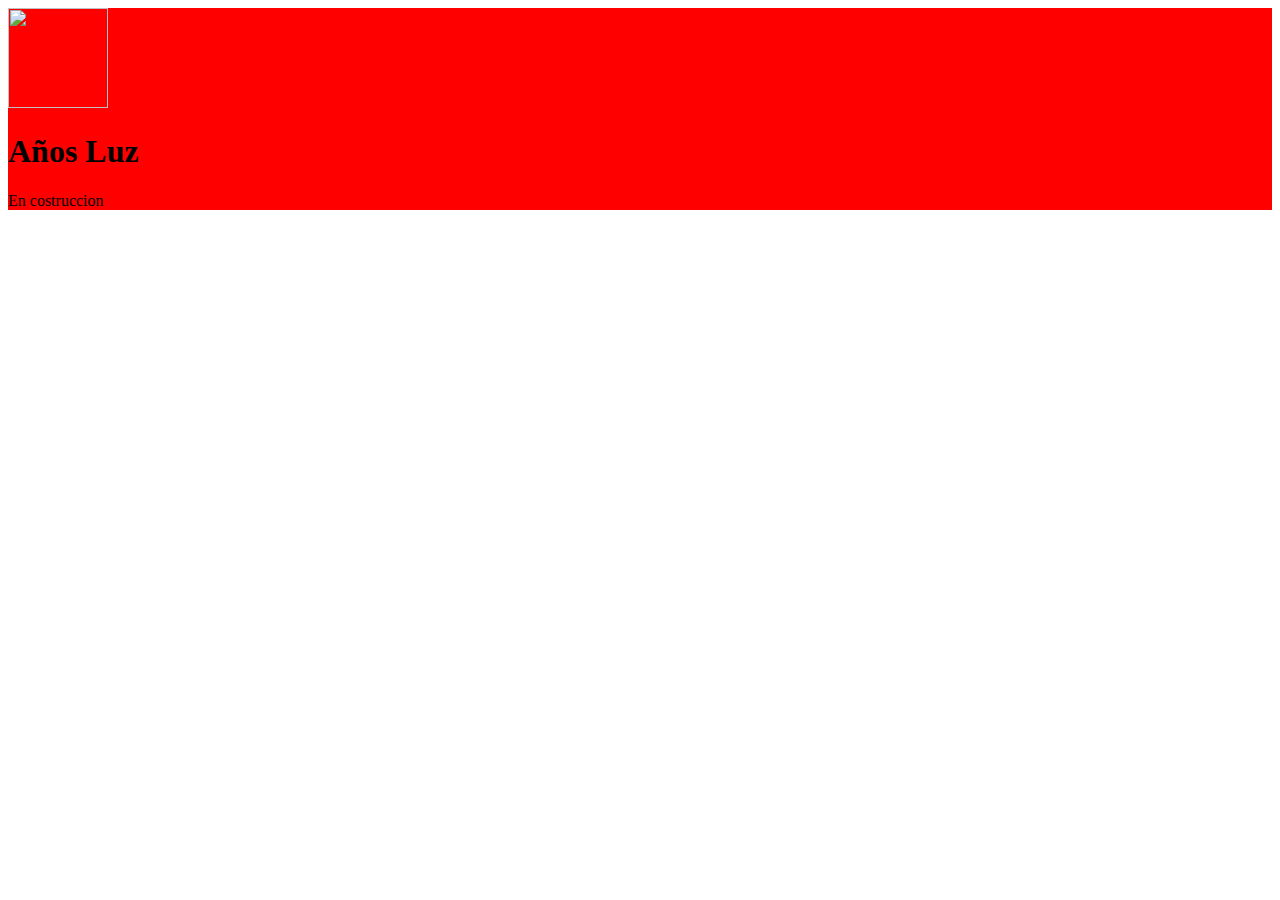
==== index.html @ 34918290 "Create index.html" ====
<!DOCTYPE html>
<html>
  <head>
    <title>Años Luz</title>
  </head>
  <body>
    <header style="background-color:red;"> 
      <img id="logo" src="gatito.jpg" width="100px" height="100px"/>
      <h1>Años Luz</h1>
        <p>En costruccion</p>
    </header>
  </body>
</html>
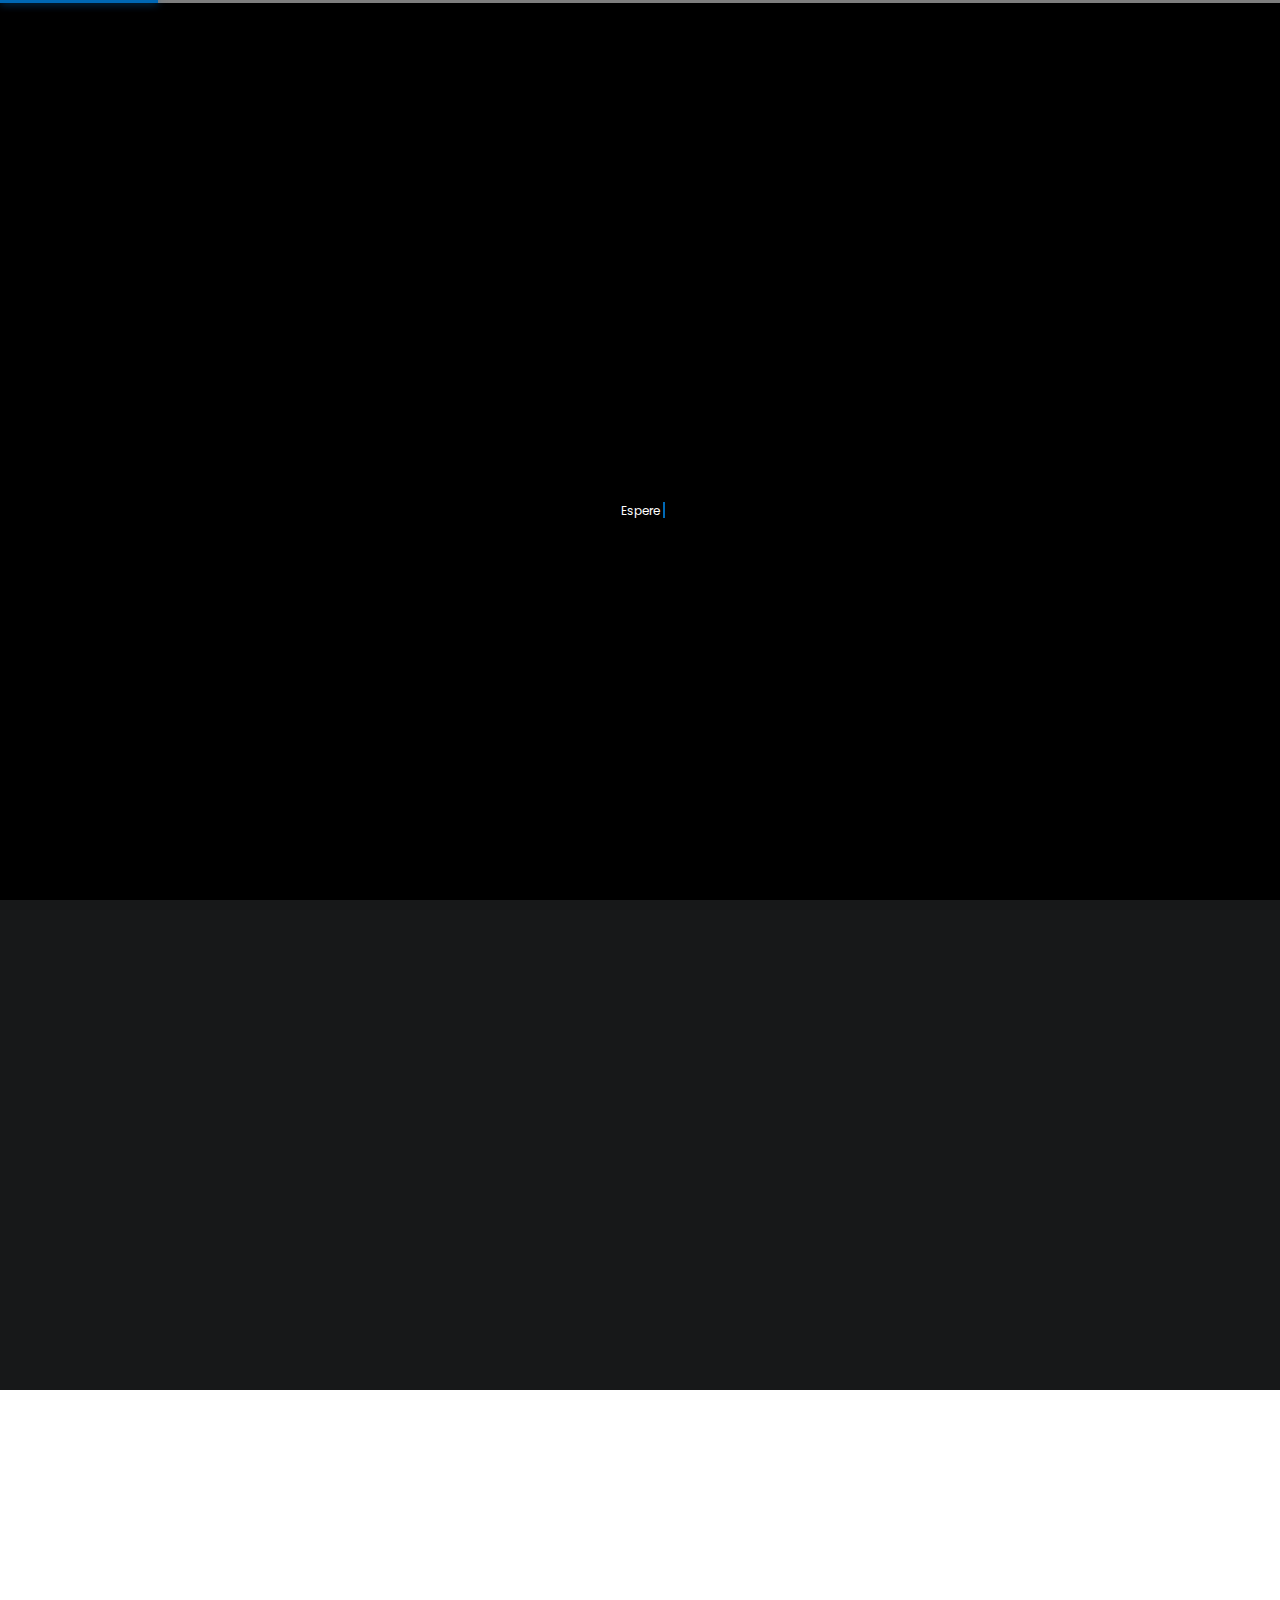
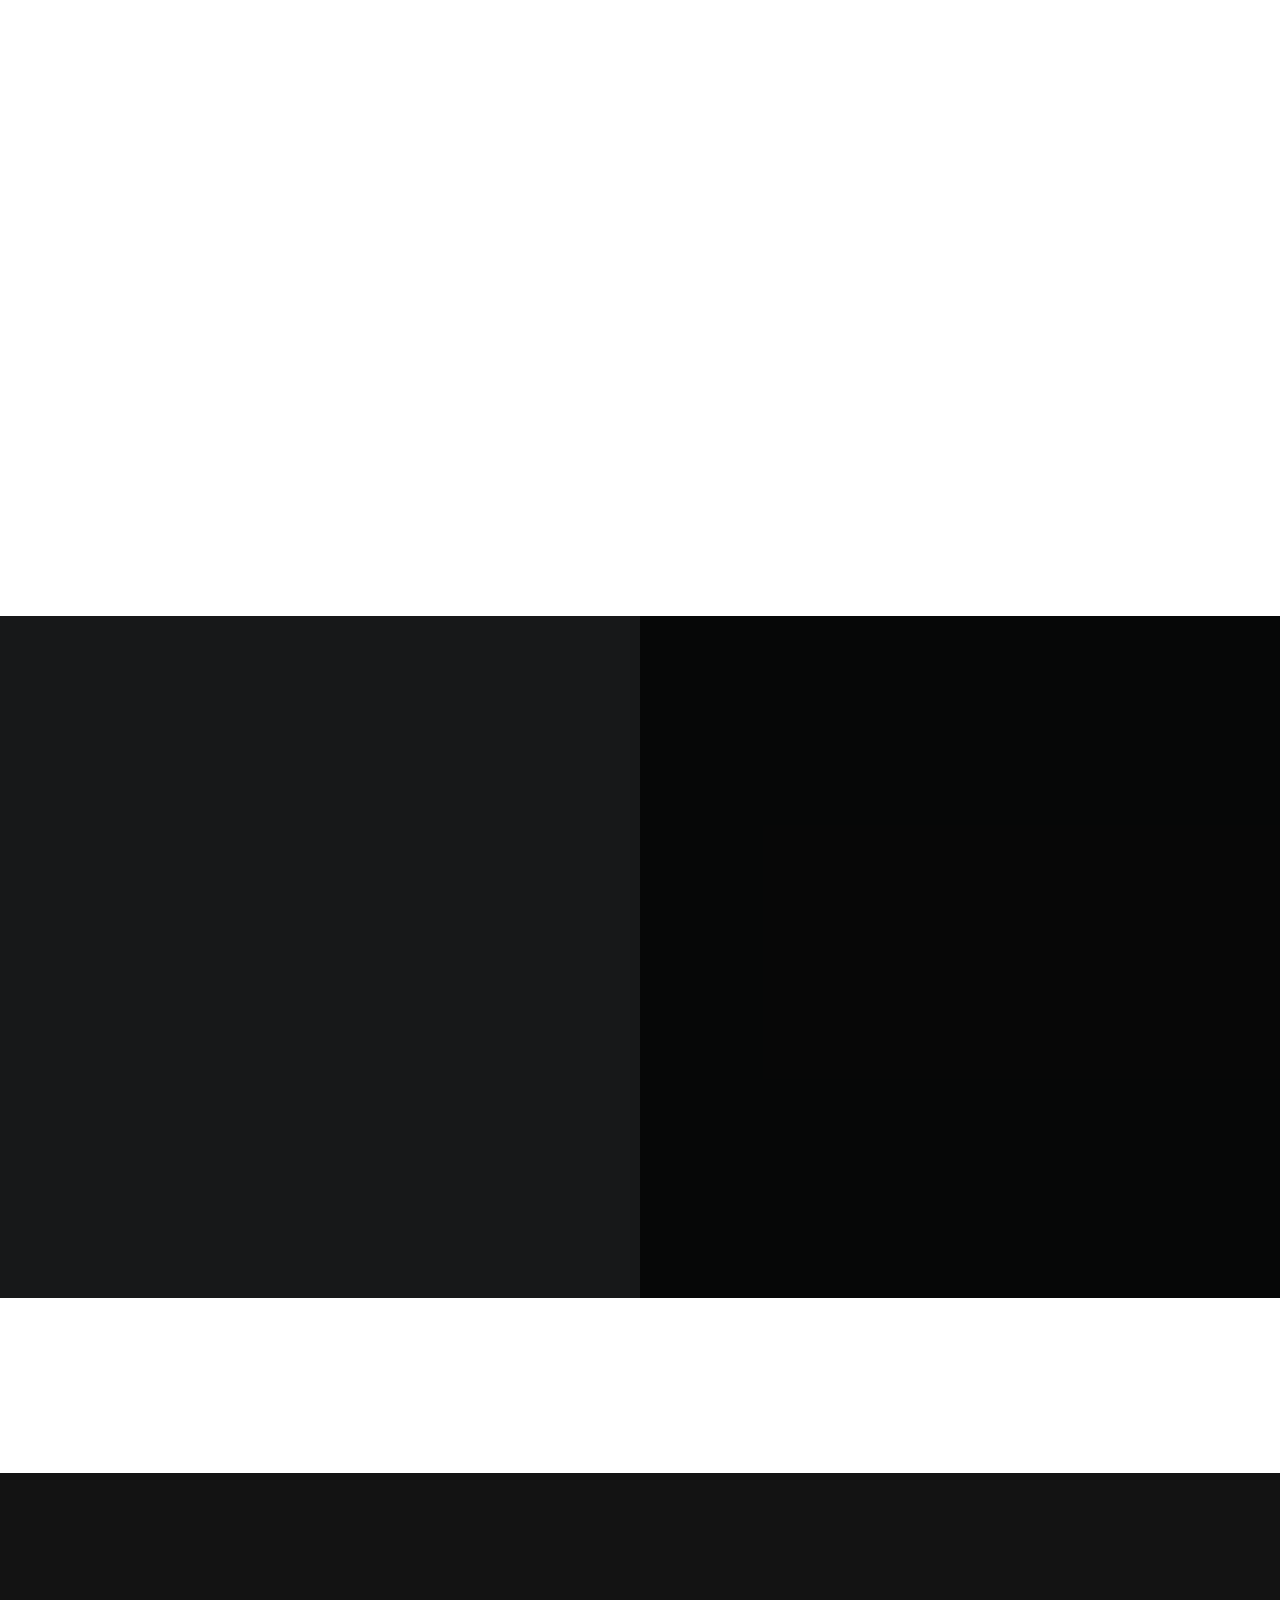
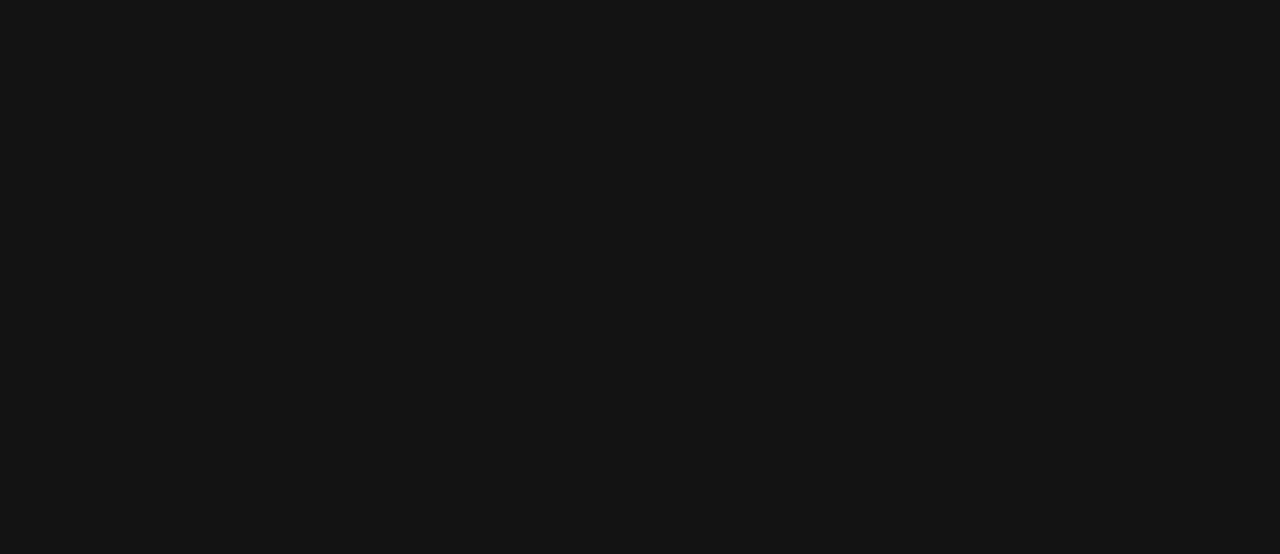
==== commit d18b864d: "Add files via upload" ====
--- a/index.html
+++ b/index.html
@@ -1,13 +1,360 @@
-<!DOCTYPE html>
-<html>
-  <head>
-    <title>Años Luz</title>
-  </head>
-  <body>
-    <header style="background-color:red;"> 
-      <img id="logo" src="gatito.jpg" width="100px" height="100px"/>
-      <h1>Años Luz</h1>
-        <p>En costruccion</p>
-    </header>
-  </body>
-</html>
+<!doctype html>
+<html lang="es">
+<head>
+<meta charset="utf-8">
+<meta name="viewport" content="width=device-width, initial-scale=1, shrink-to-fit=no">
+<meta name="format-detection" content="telephone=no">
+<meta name="theme-color" content="#33a16e"/>
+<title>Años Luz Informática </title>
+<meta name="author" content="Años Luz">
+<meta name="description" content="Años Luz | Informática">
+<meta name="keywords" content="creatividad, informática, diseño web, programación, robótica, proyectos, js, técnico, digital, reparación, servicio, animaciones, office, svg, html, css">
+
+<!-- SOCIAL MEDIA META -->
+<meta property="og:description" content="Años Luz | Informática">
+<meta property="og:image" content="http://www.añosluz.ar">
+<meta property="og:site_name" content="Años Luz">
+<meta property="og:title" content="Años Luz Informática">
+<meta property="og:type" content="website">
+<meta property="og:url" content="http://www.añosluz.ar">
+
+<!-- TWITTER META -->
+<meta name="twitter:card" content="Años Luz">
+<meta name="twitter:site" content="Años Luz">
+<meta name="twitter:creator" content="Años Luz">
+<meta name="twitter:title" content="Años Luz">
+<meta name="twitter:description" content="Años Luz | Informática">
+<meta name="twitter:image" content="http://www.añosluz.ar">
+
+<!-- FAVICON FILES -->
+<link href="ico/apple-touch-icon-144-precomposed.png" rel="apple-touch-icon" sizes="144x144">
+<link href="ico/apple-touch-icon-114-precomposed.png" rel="apple-touch-icon" sizes="114x114">
+<link href="ico/apple-touch-icon-72-precomposed.png" rel="apple-touch-icon" sizes="72x72">
+<link href="ico/apple-touch-icon-57-precomposed.png" rel="apple-touch-icon">
+<link href="images/logo/allogo.png" rel="shortcut icon">
+
+<!-- CSS FILES -->
+<link rel="stylesheet" href="css/font-awesome.min.css">
+<link rel="stylesheet" href="css/animate.min.css">
+<link rel="stylesheet" href="css/swiper.min.css">
+<link rel="stylesheet" href="css/bootstrap.min.css">
+<link rel="stylesheet" href="css/style.css">
+
+<style>div[class="disclaimer"]{display:none;}</style>
+<!--by JMK-->
+
+</head>
+<body>
+<div class="preloader">
+  <div class="inner">
+    <div class="loader">
+      <div class="trackbar">
+        <div class="loadbar"></div>
+      </div>
+    </div>
+    <!-- end loader -->
+    <div class="holder"> <span class="typewriter" id="typewriter"></span> </div>
+    <!-- end holder --> 
+  </div>
+  <!-- end inner --> 
+</div>
+<!-- end preloader -->
+<div class="transition-overlay">
+  <div class="green-layer"></div>
+  <div class="black-layer"></div>
+</div>
+<!-- end transition-overlay -->
+<nav class="navigation-menu">
+  <div class="green-layer"></div>
+  <div class="black-layer"></div>
+  <div class="inner">
+    <ul>
+      <li><a href="index.html#">Inicio</a>
+      	 <!--<ul>
+          <li><a href="index.html">Slider</a></li>
+          <li><a href="index-video-bg.html">Video BG</a></li>
+          <li><a href="index-particles.html">Particles</a></li>
+          <li><a href="index-motion-blur.html">Motion Blur</a></li>
+          <li><a href="index-animation.html">Animation</a></li>
+        </ul>-->
+      </li>
+      <!--<li><a href="unicord_2.html">Unicord</a></li>
+      <li><a href="index.html#">Showcases</a>-->
+        <!--<ul>
+          <li><a href="showcases-four-cols.html">4 Columns</a></li>
+          <li><a href="showcases-three-cols.html">3 Columns</a></li>
+          <li><a href="showcases-two-cols.html">2 Columns</a></li>
+        </ul>-->
+      </li>
+      <!--<li><a href="Noticias.html">Noticias</a></li>-->
+      <li><a href="Escribeme.html">Escríbeme</a></li>
+    </ul>
+    <address>
+    Oberá, Misiones<br>
+    
+    03755 15309039
+    </address>
+  </div>
+  <!-- end inner --> 
+</nav>
+<!-- end navigation-menu -->
+  <nav class="navbar">
+    <div class="logo"> <a href="#" onclick="return false;"><img src="images/logo/allogo.png" alt="Image"></a> </div>
+    <!-- end logo -->
+    <div class="email-us">Años Luz <a href=""><span></span>Informática</a></div>
+    <!-- end email-us -->
+    <!--<div class="languages"> <a href="index.html#" class="active">ES</a> <a href="index.html#">EN</a> </div>-->
+    <!-- end languages -->
+    <div class="sandwich-nav"> <b>MENÚ</b>
+      <div class="sandwich-btn circle" id="sandwich-btn" data-dist="7"> <span></span> <span></span> </div>
+      <!-- end sandwich-btn --> 
+      
+    </div>
+    <!-- end sandwich-nav --> 
+  </nav>
+  <!-- end navbar -->
+<header class="header">
+  <div class="slider">
+    <div class="swiper-container gallery-top">
+      <div class="swiper-wrapper">
+        <div class="swiper-slide">
+          <div class="slide-inner bg-image" data-background="images/Foto2048x927.jpg"> </div>
+          <!-- end slide-inner --> 
+        </div>
+        <!-- end swiper-slide -->
+        <div class="swiper-slide">
+          <div class="slide-inner bg-image" data-background="images/cot123.jpg"> </div>
+          <!-- end slide-inner --> 
+        </div>
+        <!-- end swiper-slide -->
+        <div class="swiper-slide">
+          <div class="slide-inner bg-image" data-background="images/engi1920.jpg"> </div>
+          <!-- end slide-inner --> 
+        </div>
+        <!-- end swiper-slide --> 
+        <div class="swiper-slide">
+          <div class="slide-inner bg-image" data-background="images/prog123.jpg"> </div>
+          <!-- end slide-inner --> 
+        </div>
+        <!-- end swiper-slide --> 
+      </div>
+      <!-- Add Arrows -->
+      <div class="swiper-pagination"></div>
+    </div>
+    <div class="swiper-container gallery-thumbs">
+      <div class="swiper-wrapper">
+        <div class="swiper-slide"> Informática<a href="#" onclick="return false;">Más
+          <div class="plus">+</div>
+          </a> </div>
+        <!-- end swiper-slide -->
+        <div class="swiper-slide"> Programación<a href="#" onclick="return false;">Más
+          <div class="plus">+</div>
+          </a> </div>
+        <!-- end swiper-slide -->
+        <div class="swiper-slide"> Robótica<a href="http://www.añosluz.ar/clases/" target="_blank">Más
+          <div class="plus">+</div>
+          </a> </div>
+        <!-- end swiper-slide --> 
+        <div class="swiper-slide"> Web<a href="#" onclick="return false;">Más
+          <div class="plus">+</div>
+          </a> </div>
+        <!-- end swiper-slide --> 
+      </div>
+    </div>
+  </div>
+  <!-- end slider -->
+  <ul class="social-media">
+    <li><a href="#" onclick="return false;"><i class="fa fa-facebook"></i></a></li>
+    <li><a href="#" onclick="return false;"><i class="fa fa-twitter"></i></a></li>
+    <li><a href="#" onclick="return false;"><i class="fa fa-linkedin"></i></a></li>
+    <li><a href="#" onclick="return false;"><i class="fa fa-youtube-play"></i></a></li>
+  </ul>
+  <div class="scroll-down"><b>SCROLL ABAJO</b><span></span></div>
+  <!-- end scroll-down --> 
+</header>
+<!-- end header -->
+<div class="header-spacing"></div>
+<!-- end header-spacing -->
+<main>
+<section class="works">
+  <ul>
+    <li class="wow fadeInUp">
+      <figure data-tilt> <img src="images/icos/Fondo2.png" alt="Image" class="thumb">
+        <!--<figcaption> <img src="images/logo/alnom.png" alt="Image" class="brand">-->
+          <h3 style="color: aliceblue;">Servicio remoto</h3>
+          <small style="color: aliceblue;">Comodo, Rapido</small> <a style="color: rgb(97, 153, 255);" 
+          
+          href="https://api.whatsapp.com/send?phone=543755309039&text=Servicio%20Remoto" target="_blank">Comprar</a> </figcaption>
+         
+          
+
+      </figure>
+    </li>
+    <li class="wow fadeInUp">
+      <figure data-tilt> <img src="images/tec_infor.jpg" alt="Image" class="thumb">
+        <!--<figcaption> <img src="images/logo/alnom.png" alt="Image" class="brand">-->
+          <h3 style="color: aliceblue;">Servicio a Domicilio</h3>
+          <small style="color: aliceblue;">Trabajo personalizado</small> <a style="color: rgb(97, 153, 255);" 
+          
+          href="https://api.whatsapp.com/send?phone=543755309039&text=Servicio%20a%20Domicilio" target="_blank">Comprar</a> </figcaption>
+
+
+      </figure>
+    </li>
+    <li class="wow fadeInUp">
+      <figure data-tilt> <img src="images/venta1.jpg" alt="Image" class="thumb">
+        <!--<figcaption> <img src="images/logo/alnom.png" alt="Image" class="brand">-->
+          <h3 style="color: aliceblue;">Ventas</h3>
+          <small style="color: aliceblue;">Presupuesto sin cargo</small> <a style="color: rgb(97, 153, 255);" 
+          
+          href="https://api.whatsapp.com/send?phone=543755309039&text=Compra%20de%20Equipos" target="_blank">Solicitar</a> </figcaption>
+
+          
+      </figure>
+    </li>
+    
+  </ul>
+</section>
+<!-- end works -->
+<section class="features-content">
+  <div class="container">
+    <div class="row">
+      <div class="col-lg-5 wow fadeInLeft">
+        <h2>SOLUCIONES</h2>
+        <h6>
+          Quiero estar a tu lado para que te preocupes sólo de tu producto.
+        </h6>
+      </div>
+      <!-- end col-5 -->
+      <div class="col-lg-7">
+        <div class="row inner">
+          <div class="col-md-4 wow fadeInUp"> <img src="images/icos/pc2.png" alt="Image">
+            <h4>EQUIPOS INFORMÁTICOS</h4>
+            <p>PC, MAC, ANDROID.</p>
+            <a href="#" onclick="return false;">Más</a> </div>
+          <!-- end col-4 -->
+          <div class="col-md-4 wow fadeInUp"> <img src="images/icos/desc3.png" alt="Image">
+            <h4>SERVICIO DE BACKUP’S</h4>
+            <p>Mantenemos a salvo tu información.</p>
+            <a href="#" onclick="return false;">Más</a> </div>
+          <!-- end col-4 -->
+          <div class="col-md-4 wow fadeInUp"> <img src="images/icos/red2.png" alt="Image">
+            <h4>REDES DE COMPUTADORAS</h4>
+            <p>Cableado estructurado y todo tipo de instalaciones de red.</p>
+            <a href="#" onclick="return false;">Más</a> </div>
+          <!-- end col-4 -->
+          <div class="col-md-4 wow fadeInUp"> <img style="height: 10%; width: 30%; " src="images/icos/conf.png" alt="Image">
+            <h4>ADMINISTRACIÓN Y CONFIGURACIONES</h4>
+            <p>Ajustamos cada ordenador a tu medida, software preconfigurados para no tener que preocuparte por ventanas extrañas al uso diario.</p>
+            <a href="#" onclick="return false;">Más</a> </div>
+          <!-- end col-4 -->
+          <div class="col-md-4 wow fadeInUp"> <img src="images/icos/serv3.png" alt="Image">
+            <h4>SERVIDORES</h4>
+            <p>Especializados en TOWERS y RACK DELL Y HP.</p>
+            <a href="#" onclick="return false;">Más</a> </div>
+          <!-- end col-4 --> 
+        </div>
+        <!-- end row inner --> 
+      </div>
+      <!-- end col-7 --> 
+    </div>
+    <!-- end row --> 
+  </div>
+  <!-- end container --> 
+</section>
+<!-- end features-content -->
+<section class="full-media-content bg-image" data-background="images/placa03.jpg">
+  <div class="sides">
+    <figure class="wow fadeInLeft"><img src="images/placa3.jpg" alt="Image"></figure>
+  </div>
+  <!-- end sides -->
+  <div class="sides inner-content">
+    <div class="inner wow fadeInUp">
+      <h5>Servicio y soporte técnico</h5>
+      <h2>informático</h2>
+      <p>
+        El servicio técnico para dispositivos informáticos, hoy en día es uno de los trabajos 
+        más solicitados por los consumidores. Sin embargo, pocos técnicos en este rubro, 
+        cuentan con 15 años de experiencia. Toda una trayectoria a lo largo de este tiempo, 
+        brindando calidad y seguridad en los trabajos realizados.
+
+      </p>
+      <a href="#" onclick="return false;">Más</a> </div>
+    <!-- end inner --> 
+  </div>
+  <!-- end sides --> 
+</section>
+<!-- end full-media-content -->
+<section class="logos">
+  <div class="container">
+    <ul>
+      <li class="wow fadeInUp">
+        <figure> <img src="images/logodell.png" alt="Image">
+          <h6>DELL</h6>
+        </figure>
+      </li>
+      <li class="wow fadeInUp">
+        <figure> <img src="images/hplogo.png" alt="Image">
+          <h6>HP</h6>
+        </figure>
+      </li>
+      <li class="wow fadeInUp">
+        <figure> <img src="images/lenovologo.png" alt="Image" >
+          <h6>LENOVO</h6>
+        </figure>
+      </li>
+      <li class="wow fadeInUp">
+        <figure> <img src="images/samsunglogo.png" alt="Image" style="width: 70%; height: 70%;">
+          <h6>SAMSUNG</h6>
+        </figure>
+      </li>
+      <li class="wow fadeInUp">
+        <figure> <img src="images/intellogo.png" alt="Image">
+          <h6>INTEL</h6>
+        </figure>
+      </li>
+    </ul>
+  </div>
+  <!-- end container -->
+</section>
+<!-- end logos -->
+<footer class="footer">
+  <div class="container wow fadeIn"> 
+   <img src="images/logo/allogo.png" alt="Image">
+    <h3>Años Luz Informática</h3>
+    <!--<h5>jonakazan@gmail.com</h5>-->
+    <ul>
+      <li><a href="#" onclick="return false;"><i class="fa fa-facebook"></i></a></li>
+      <li><a href="#" onclick="return false;"><i class="fa fa-twitter"></i></a></li>
+      <li><a href="#" onclick="return false;"><i class="fa fa-google-plus"></i></a></li>
+      <li><a href="#" onclick="return false;"><i class="fa fa-youtube-play"></i></a></li>
+    </ul>
+    <span>© 2021 Años Luz | Todos los derechos reservados</span> </div>
+  <!-- end container --> 
+</footer>
+<!-- end footer --> 
+</main>
+<!-- end main -->
+<audio id="link" src="audio/link.mp3" preload="auto"></audio>
+<audio id="hover-audio" src="audio/hover.mp3" preload="auto"></audio>
+
+
+<!-- JS FILES --> 
+<script src="js/jquery.min.js"></script> 
+<script src="js/popper.min.js"></script> 
+<script src="js/bootstrap.min.js"></script> 
+<script src="js/swiper.min.js"></script> 
+<script src="js/wow.min.js"></script> 
+<script src="js/isotope.min.js"></script> 
+<script src="js/tilt.jquery.js"></script> 
+<script src="js/jquery.typewriter.js"></script>
+<script src='js/TweenMax.min.js'></script> 
+<script src='js/imagesloaded.pkgd.min.js'></script>    
+<script src='js/particles.min.js'></script>  
+<script src='js/jquery.parallax.min.js'></script>  
+<script src='js/motion.blur.js'></script> 
+<script src="js/scripts.js"></script>
+<div class="ultimo"></div> 
+
+</body>
+</html>--- a/css/style.css
+++ b/css/style.css
@@ -0,0 +1,2840 @@
+/*
+// Table of contents //
+
+	01.	GOOGLE FONTS
+	02.	BODY
+	03.	CUSTOM CLASSES
+	04. FORM ELEMENTS
+	05.	SECTIONS
+	06.	HTML TAGS
+	07.	LINKS
+	08.	MODAL
+	09.	PAGINATION
+	10. PRELOADER
+	11.	TRANSITION OVERLAY
+	12.	SANDWICH BUTTON
+	13.	SCROLL DOWN
+	14.	NAVIGATION MENU
+	15.	HEADER
+	16.	SOCIAL MEDIA
+	17.	NAVBAR
+	18.	SLIDER
+	19.	PAGE HEADER
+	20.	VIDEO BG
+	21.	WORKS
+	22.	FEATURES CONTENT
+	23.	LISTING CONTENT
+	24.	FULL MEDIA CONTENT
+	25.	INTRODUCTION
+	26. OUR TEAM
+	27.	NEWS
+	28.	SAY HELLO
+	29.	LOGOS
+	30.	FOOTER
+	31.	RESPONSIVE TABLET FIXES
+	32. REPSONSIVE MOBILE FIXES
+
+
+
+*/
+/* GOOGLE FONTS */
+@import url("https://fonts.googleapis.com/css?family=Fjalla+One|Poppins:300,400,600,800&subset=latin-ext");
+* {
+  outline: none !important;
+}
+
+.ultimo + div{
+  visibility: hidden;
+ }
+ 
+body {
+  font-size: 16px;
+  background: #131313;
+  font-family: "Poppins", sans-serif;
+  -webkit-font-smoothing: antialiased;
+  text-rendering: optimizeLegibility;
+  -moz-osx-font-smoothing: grayscale;
+  height: 100%;
+  overflow: hidden;
+}
+
+html {
+  height: 100%;
+}
+
+/* HTML ELEMENTS */
+img {
+  max-width: 100%;
+}
+
+b {
+  font-weight: 600;
+}
+
+strong {
+  font-weight: 800;
+}
+
+/* CUSTOM CLASSES */
+@media (min-width: 1200px) {
+  .container {
+    max-width: 1240px;
+  }
+}
+.header-spacing {
+  width: 100%;
+  height: 100%;
+  display: flex;
+  flex-wrap: wrap;
+}
+
+.overflow {
+  overflow: hidden;
+}
+
+/* FORM ELEMENTS */
+input[type=text] {
+  height: 58px;
+  line-height: 54px;
+  display: inline-block;
+  border: 2px solid #eee;
+  padding: 0 20px;
+}
+
+textarea {
+  height: 158px;
+  line-height: 54px;
+  display: inline-block;
+  border: 2px solid #eee;
+  padding: 20px;
+}
+
+label {
+  display: block;
+  font-weight: 600;
+}
+
+button[type=submit] {
+  height: 58px;
+  display: inline-block;
+  padding: 0 40px;
+  color: #fff;
+  font-size: 13px;
+  font-weight: 700;
+  background: #000;
+  color: #fff;
+  border: none;
+}
+
+/* SECTIONS */
+main {
+  width: 100%;
+  display: flex;
+  flex-wrap: wrap;
+  position: relative;
+  z-index: 5;
+  background: #171819;
+}
+
+/* LINKS */
+a {
+  -webkit-transition: 0.25s ease-in-out;
+  -moz-transition: 0.25s ease-in-out;
+  -ms-transition: 0.25s ease-in-out;
+  -o-transition: 0.25s ease-in-out;
+  transition: 0.25s ease-in-out;
+  color: #000;
+}
+a:hover {
+  text-decoration: underline;
+}
+
+/* GLITCH ANIMZ */
+@keyframes noise-anim {
+  0% {
+    clip: rect(109px, 9999px, 18px, 0);
+  }
+  5% {
+    clip: rect(11px, 9999px, 88px, 0);
+  }
+  10% {
+    clip: rect(63px, 9999px, 6px, 0);
+  }
+  15% {
+    clip: rect(46px, 9999px, 112px, 0);
+  }
+  20% {
+    clip: rect(40px, 9999px, 90px, 0);
+  }
+  25% {
+    clip: rect(127px, 9999px, 126px, 0);
+  }
+  30% {
+    clip: rect(73px, 9999px, 97px, 0);
+  }
+  35% {
+    clip: rect(85px, 9999px, 69px, 0);
+  }
+  40% {
+    clip: rect(112px, 9999px, 92px, 0);
+  }
+  45% {
+    clip: rect(36px, 9999px, 15px, 0);
+  }
+  50% {
+    clip: rect(7px, 9999px, 50px, 0);
+  }
+  55% {
+    clip: rect(115px, 9999px, 39px, 0);
+  }
+  60% {
+    clip: rect(53px, 9999px, 30px, 0);
+  }
+  65% {
+    clip: rect(63px, 9999px, 5px, 0);
+  }
+  70% {
+    clip: rect(19px, 9999px, 53px, 0);
+  }
+  75% {
+    clip: rect(89px, 9999px, 43px, 0);
+  }
+  80% {
+    clip: rect(7px, 9999px, 19px, 0);
+  }
+  85% {
+    clip: rect(61px, 9999px, 78px, 0);
+  }
+  90% {
+    clip: rect(33px, 9999px, 116px, 0);
+  }
+  95% {
+    clip: rect(83px, 9999px, 90px, 0);
+  }
+  100% {
+    clip: rect(119px, 9999px, 52px, 0);
+  }
+}
+@keyframes noise-anim-2 {
+  0% {
+    clip: rect(79px, 9999px, 75px, 0);
+  }
+  5% {
+    clip: rect(22px, 9999px, 90px, 0);
+  }
+  10% {
+    clip: rect(60px, 9999px, 90px, 0);
+  }
+  15% {
+    clip: rect(44px, 9999px, 66px, 0);
+  }
+  20% {
+    clip: rect(121px, 9999px, 101px, 0);
+  }
+  25% {
+    clip: rect(120px, 9999px, 95px, 0);
+  }
+  30% {
+    clip: rect(27px, 9999px, 12px, 0);
+  }
+  35% {
+    clip: rect(102px, 9999px, 38px, 0);
+  }
+  40% {
+    clip: rect(41px, 9999px, 24px, 0);
+  }
+  45% {
+    clip: rect(129px, 9999px, 77px, 0);
+  }
+  50% {
+    clip: rect(18px, 9999px, 1px, 0);
+  }
+  55% {
+    clip: rect(130px, 9999px, 27px, 0);
+  }
+  60% {
+    clip: rect(36px, 9999px, 25px, 0);
+  }
+  65% {
+    clip: rect(106px, 9999px, 121px, 0);
+  }
+  70% {
+    clip: rect(81px, 9999px, 13px, 0);
+  }
+  75% {
+    clip: rect(32px, 9999px, 40px, 0);
+  }
+  80% {
+    clip: rect(111px, 9999px, 49px, 0);
+  }
+  85% {
+    clip: rect(73px, 9999px, 127px, 0);
+  }
+  90% {
+    clip: rect(52px, 9999px, 53px, 0);
+  }
+  95% {
+    clip: rect(26px, 9999px, 27px, 0);
+  }
+  100% {
+    clip: rect(44px, 9999px, 63px, 0);
+  }
+}
+/* DOTS MENU */
+.dots-menu {
+  float: right;
+  position: relative;
+  width: 20px;
+  height: 20px;
+  margin: 0;
+  cursor: pointer;
+}
+.dots-menu .pix {
+  position: absolute;
+  width: 4px;
+  height: 4px;
+  background-color: #fff;
+  border-radius: 100%;
+  transition: 0.2s ease-in-out;
+}
+.dots-menu .pix:nth-of-type(1) {
+  transform: translate(0px, 0px);
+}
+.dots-menu .pix:nth-of-type(2) {
+  transform: translate(8px, 0px);
+}
+.dots-menu .pix:nth-of-type(3) {
+  transform: translate(16px, 0px);
+}
+.dots-menu .pix:nth-of-type(4) {
+  transform: translate(0px, 8px);
+}
+.dots-menu .pix:nth-of-type(5) {
+  transform: translate(8px, 8px);
+}
+.dots-menu .pix:nth-of-type(6) {
+  transform: translate(16px, 8px);
+}
+.dots-menu .pix:nth-of-type(7) {
+  transform: translate(0px, 16px);
+}
+.dots-menu .pix:nth-of-type(8) {
+  transform: translate(8px, 16px);
+}
+.dots-menu .pix:nth-of-type(9) {
+  transform: translate(16px, 16px);
+}
+.dots-menu:hover .pix {
+  background-color: #33a16e;
+}
+.dots-menu:hover .pix:nth-of-type(1) {
+  transform: translate(-4px, -4px);
+}
+.dots-menu:hover .pix:nth-of-type(3) {
+  transform: translate(20px, -4px);
+}
+.dots-menu:hover .pix:nth-of-type(7) {
+  transform: translate(-4px, 20px);
+}
+.dots-menu:hover .pix:nth-of-type(9) {
+  transform: translate(20px, 20px);
+}
+.dots-menu.active .pix:nth-of-type(1) {
+  transform: translate(0, 0);
+}
+.dots-menu.active .pix:nth-of-type(2) {
+  transform: translate(4px, 4px);
+}
+.dots-menu.active .pix:nth-of-type(3) {
+  transform: translate(16px, 0);
+}
+.dots-menu.active .pix:nth-of-type(4) {
+  transform: translate(4px, 12px);
+}
+.dots-menu.active .pix:nth-of-type(6) {
+  transform: translate(12px, 4px);
+}
+.dots-menu.active .pix:nth-of-type(7) {
+  transform: translate(0, 16px);
+}
+.dots-menu.active .pix:nth-of-type(8) {
+  transform: translate(12px, 12px);
+}
+.dots-menu.active .pix:nth-of-type(9) {
+  transform: translate(16px, 16px);
+}
+.dots-menu.active:hover .pix:nth-of-type(1) {
+  transform: translate(-4px, -4px);
+}
+.dots-menu.active:hover .pix:nth-of-type(2) {
+  transform: translate(2px, 2px);
+}
+.dots-menu.active:hover .pix:nth-of-type(3) {
+  transform: translate(20px, -4px);
+}
+.dots-menu.active:hover .pix:nth-of-type(4) {
+  transform: translate(2px, 14px);
+}
+.dots-menu.active:hover .pix:nth-of-type(6) {
+  transform: translate(14px, 2px);
+}
+.dots-menu.active:hover .pix:nth-of-type(7) {
+  transform: translate(-4px, 20px);
+}
+.dots-menu.active:hover .pix:nth-of-type(8) {
+  transform: translate(14px, 14px);
+}
+.dots-menu.active:hover .pix:nth-of-type(9) {
+  transform: translate(20px, 20px);
+}
+
+/* MODAL */
+.modal .modal-dialog {
+  width: 600px;
+  max-width: 100%;
+  margin: 0 auto;
+}
+
+.modal .modal-dialog .modal-content {
+  width: 100%;
+  height: 300px;
+  margin-top: 30%;
+  border-radius: 0;
+  border: none;
+  box-shadow: 0 0 40px rgba(0, 0, 0, 0.3);
+  position: relative;
+}
+
+.modal .modal-dialog .modal-content .close {
+  width: 50px;
+  height: 50px;
+  line-height: 50px;
+  background: #0069b6;
+  color: #fff;
+  position: absolute;
+  right: 0;
+  top: 0;
+  opacity: 1;
+  text-align: center;
+  font-size: 13px;
+}
+
+.modal #map {
+  width: 100%;
+  height: 300px;
+  float: left;
+}
+
+/* PAGINATION */
+.pagination {
+  width: 100%;
+  height: 40px;
+  display: block;
+  float: left;
+  text-align: center;
+  margin: 0;
+}
+.pagination li.page-item {
+  float: none;
+  display: inline-block;
+}
+.pagination li.page-item a.page-link {
+  height: 40px;
+  line-height: 36px;
+  border: 2px solid #000;
+  float: left;
+  border-radius: 0 !important;
+  font-size: 12px;
+  color: #000;
+  font-weight: 600;
+  padding: 0 20px;
+}
+
+/* PRELOADER color 0069b6 */
+.preloader {
+  width: 100%;
+  height: 100%;
+  position: fixed;
+  left: 0;
+  top: 0;
+  z-index: 13;
+  background: #0069b6;
+  -webkit-transition: all 400ms cubic-bezier(0.595, 0.03, 0, 0.88);
+  -moz-transition: all 400ms cubic-bezier(0.595, 0.03, 0, 0.88);
+  -o-transition: all 400ms cubic-bezier(0.595, 0.03, 0, 0.88);
+  transition: all 400ms cubic-bezier(0.595, 0.03, 0, 0.88);
+  /* custom */
+  -webkit-transition-timing-function: cubic-bezier(0.595, 0.03, 0, 0.88);
+  -moz-transition-timing-function: cubic-bezier(0.595, 0.03, 0, 0.88);
+  -o-transition-timing-function: cubic-bezier(0.595, 0.03, 0, 0.88);
+  transition-timing-function: cubic-bezier(0.595, 0.03, 0, 0.88);
+  /* custom */
+}
+.preloader .inner {
+  width: 100%;
+  height: 100%;
+  position: absolute;
+  left: 0;
+  top: 0;
+  background: url(../images/preloader4.gif) center no-repeat #000;
+  background-size: 80px 80px;
+  -webkit-transition: all 400ms cubic-bezier(0.595, 0.03, 0, 0.88);
+  -moz-transition: all 400ms cubic-bezier(0.595, 0.03, 0, 0.88);
+  -o-transition: all 400ms cubic-bezier(0.595, 0.03, 0, 0.88);
+  transition: all 400ms cubic-bezier(0.595, 0.03, 0, 0.88);
+  /* custom */
+  -webkit-transition-timing-function: cubic-bezier(0.595, 0.03, 0, 0.88);
+  -moz-transition-timing-function: cubic-bezier(0.595, 0.03, 0, 0.88);
+  -o-transition-timing-function: cubic-bezier(0.595, 0.03, 0, 0.88);
+  transition-timing-function: cubic-bezier(0.595, 0.03, 0, 0.88);
+  /* custom */
+}
+.preloader .holder {
+  width: 100%;
+  height: 26px;
+  position: absolute;
+  left: 0;
+  top: 50%;
+  margin-top: 50px;
+  text-align: center;
+}
+.preloader .typewriter {
+  height: 26px;
+  line-height: 26px;
+  display: inline-block;
+  color: #fff;
+}
+.preloader .typewriter #typewriter-text {
+  float: left;
+  font-size: 12px;
+  margin-left: 5px;
+  margin-top: -2px;
+  margin-right: 3px;
+}
+.preloader .typewriter #typewriter-suffix {
+  width: 2px;
+  height: 16px;
+  display: inline-block;
+  background: #0069b6;
+  text-indent: -1000px;
+  overflow: hidden;
+}
+.preloader .loader {
+  width: 100%;
+  height: 3px;
+  border: none;
+  border-radius: none;
+  position: absolute;
+  top: 0;
+  left: 0;
+}
+.preloader .loader:after {
+  content: "";
+  display: block;
+  width: 100%;
+  height: 100%;
+  z-index: 3;
+  position: absolute;
+  top: 0;
+  left: 0;
+}
+.preloader .trackbar {
+  width: 100%;
+  height: 100%;
+  border-radius: 0;
+  color: #fff;
+  text-align: center;
+  position: relative;
+  background: #808080;
+  opacity: 0.99;
+}
+.preloader .loadbar {
+  width: 0%;
+  height: 100%;
+  background: #0069b6;
+  box-shadow: 0px 0px 10px #0069b6;
+  position: absolute;
+  top: 0;
+  left: 0;
+  z-index: 2;
+  animation: flicker 5s infinite;
+  overflow: hidden;
+}
+
+/* PAGE LOADED */
+.page-loaded {
+  overflow: inherit;
+}
+.page-loaded .preloader {
+  left: 100%;
+  transition-delay: 0.5s;
+}
+.page-loaded .preloader .inner {
+  left: 100%;
+}
+.page-loaded .navbar {
+  transform: translateY(0);
+}
+.page-loaded .header {
+  margin: 0;
+}
+.page-loaded .header .slider {
+  transform: scale(1);
+  opacity: 1;
+}
+.page-loaded .header .slider .gallery-thumbs {
+  transform: translateX(0);
+  opacity: 1;
+}
+
+/* TRANSITION OVERLAY */
+.transition-overlay {
+  width: 100%;
+  height: 100%;
+  position: fixed;
+  top: 0;
+  left: 0;
+  z-index: 13;
+  visibility: hidden;
+}
+.transition-overlay .black-layer {
+  width: 100%;
+  height: 100%;
+  position: absolute;
+  left: -100%;
+  top: 0;
+  z-index: 3;
+  background: #000;
+  -webkit-transition: all 400ms cubic-bezier(0.595, 0.03, 0, 0.88);
+  -moz-transition: all 400ms cubic-bezier(0.595, 0.03, 0, 0.88);
+  -o-transition: all 400ms cubic-bezier(0.595, 0.03, 0, 0.88);
+  transition: all 400ms cubic-bezier(0.595, 0.03, 0, 0.88);
+  /* custom */
+  -webkit-transition-timing-function: cubic-bezier(0.595, 0.03, 0, 0.88);
+  -moz-transition-timing-function: cubic-bezier(0.595, 0.03, 0, 0.88);
+  -o-transition-timing-function: cubic-bezier(0.595, 0.03, 0, 0.88);
+  transition-timing-function: cubic-bezier(0.595, 0.03, 0, 0.88);
+  /* custom */
+}
+.transition-overlay .green-layer {
+  width: 100%;
+  height: 100%;
+  position: absolute;
+  left: -100%;
+  top: 0;
+  z-index: 2;
+  background: #0069b6;
+  -webkit-transition: all 400ms cubic-bezier(0.595, 0.03, 0, 0.88);
+  -moz-transition: all 400ms cubic-bezier(0.595, 0.03, 0, 0.88);
+  -o-transition: all 400ms cubic-bezier(0.595, 0.03, 0, 0.88);
+  transition: all 400ms cubic-bezier(0.595, 0.03, 0, 0.88);
+  /* custom */
+  -webkit-transition-timing-function: cubic-bezier(0.595, 0.03, 0, 0.88);
+  -moz-transition-timing-function: cubic-bezier(0.595, 0.03, 0, 0.88);
+  -o-transition-timing-function: cubic-bezier(0.595, 0.03, 0, 0.88);
+  transition-timing-function: cubic-bezier(0.595, 0.03, 0, 0.88);
+  /* custom */
+}
+.transition-overlay.open {
+  visibility: visible;
+}
+.transition-overlay.open .green-layer {
+  left: 0;
+  transition-delay: 0s;
+}
+.transition-overlay.open .black-layer {
+  left: 0;
+  transition-delay: 0.4s;
+}
+
+/* SANDWICH BUTTON */
+.sandwich-btn {
+  width: 46px;
+  height: 46px;
+  float: right;
+  position: relative;
+  cursor: pointer;
+  border-radius: 50%;
+}
+.sandwich-btn span {
+  display: block;
+  height: 2px;
+  width: 18px;
+  background: #fff;
+  opacity: 1;
+  position: absolute;
+  right: 8px;
+  -webkit-transform: rotate(0deg);
+  -moz-transform: rotate(0deg);
+  -o-transform: rotate(0deg);
+  transform: rotate(0deg);
+  -webkit-transition: 0.25s ease-in-out;
+  -moz-transition: 0.25s ease-in-out;
+  -o-transition: 0.25s ease-in-out;
+  transition: 0.25s ease-in-out;
+}
+.sandwich-btn span:nth-child(1) {
+  top: 12px;
+}
+.sandwich-btn span:nth-child(2) {
+  top: 20px;
+}
+.sandwich-btn.open span:nth-child(1) {
+  top: 16px;
+  -webkit-transform: rotate(135deg);
+  -moz-transform: rotate(135deg);
+  -o-transform: rotate(135deg);
+  transform: rotate(135deg);
+}
+.sandwich-btn.open span:nth-child(2) {
+  top: 16px;
+  -webkit-transform: rotate(-135deg);
+  -moz-transform: rotate(-135deg);
+  -o-transform: rotate(-135deg);
+  transform: rotate(-135deg);
+}
+
+/* NAVIGATION MENU */
+.navigation-menu {
+  width: 100%;
+  height: 100%;
+  display: flex;
+  flex-direction: column;
+  justify-content: center;
+  position: fixed;
+  left: 0;
+  top: 0;
+  z-index: 8;
+  visibility: hidden;
+  -webkit-transition: 0.25s ease-in-out;
+  -moz-transition: 0.25s ease-in-out;
+  -ms-transition: 0.25s ease-in-out;
+  -o-transition: 0.25s ease-in-out;
+  transition: 0.25s ease-in-out;
+}
+.navigation-menu .black-layer {
+  width: 100%;
+  height: 100%;
+  position: absolute;
+  left: -100%;
+  top: 0;
+  z-index: 3;
+  background: #000;
+  -webkit-transition: all 400ms cubic-bezier(0.595, 0.03, 0, 0.88);
+  -moz-transition: all 400ms cubic-bezier(0.595, 0.03, 0, 0.88);
+  -o-transition: all 400ms cubic-bezier(0.595, 0.03, 0, 0.88);
+  transition: all 400ms cubic-bezier(0.595, 0.03, 0, 0.88);
+  /* custom */
+  -webkit-transition-timing-function: cubic-bezier(0.595, 0.03, 0, 0.88);
+  -moz-transition-timing-function: cubic-bezier(0.595, 0.03, 0, 0.88);
+  -o-transition-timing-function: cubic-bezier(0.595, 0.03, 0, 0.88);
+  transition-timing-function: cubic-bezier(0.595, 0.03, 0, 0.88);
+  /* custom */
+}
+.navigation-menu .green-layer {
+  width: 100%;
+  height: 100%;
+  position: absolute;
+  left: -100%;
+  top: 0;
+  z-index: 2;
+  background: #0069b6;
+  -webkit-transition: all 400ms cubic-bezier(0.595, 0.03, 0, 0.88);
+  -moz-transition: all 400ms cubic-bezier(0.595, 0.03, 0, 0.88);
+  -o-transition: all 400ms cubic-bezier(0.595, 0.03, 0, 0.88);
+  transition: all 400ms cubic-bezier(0.595, 0.03, 0, 0.88);
+  /* custom */
+  -webkit-transition-timing-function: cubic-bezier(0.595, 0.03, 0, 0.88);
+  -moz-transition-timing-function: cubic-bezier(0.595, 0.03, 0, 0.88);
+  -o-transition-timing-function: cubic-bezier(0.595, 0.03, 0, 0.88);
+  transition-timing-function: cubic-bezier(0.595, 0.03, 0, 0.88);
+  /* custom */
+}
+.navigation-menu .inner {
+  color: #fff;
+  position: relative;
+  z-index: 4;
+  text-align: center;
+  -webkit-transition: all 400ms cubic-bezier(0.595, 0.03, 0, 0.88);
+  -moz-transition: all 400ms cubic-bezier(0.595, 0.03, 0, 0.88);
+  -o-transition: all 400ms cubic-bezier(0.595, 0.03, 0, 0.88);
+  transition: all 400ms cubic-bezier(0.595, 0.03, 0, 0.88);
+  /* custom */
+  -webkit-transition-timing-function: cubic-bezier(0.595, 0.03, 0, 0.88);
+  -moz-transition-timing-function: cubic-bezier(0.595, 0.03, 0, 0.88);
+  -o-transition-timing-function: cubic-bezier(0.595, 0.03, 0, 0.88);
+  transition-timing-function: cubic-bezier(0.595, 0.03, 0, 0.88);
+  /* custom */
+  opacity: 0;
+  transform: scale(1.1);
+}
+.navigation-menu .inner ul {
+  display: block;
+  margin: 0;
+  padding: 0;
+}
+.navigation-menu .inner ul li {
+  display: block;
+  margin: 0;
+  padding: 0;
+  position: relative;
+  -webkit-transition: 0.25s ease-in-out;
+  -moz-transition: 0.25s ease-in-out;
+  -ms-transition: 0.25s ease-in-out;
+  -o-transition: 0.25s ease-in-out;
+  transition: 0.25s ease-in-out;
+}
+.navigation-menu .inner ul li:hover ul {
+  opacity: 1;
+  visibility: visible;
+}
+.navigation-menu .inner ul li:hover ul li ul {
+  opacity: 0;
+  visibility: hidden;
+}
+.navigation-menu .inner ul li ul {
+  width: 100%;
+  height: 100%;
+  position: absolute;
+  left: 0;
+  top: 0;
+  display: flex;
+  flex-direction: row;
+  background: rgba(0, 0, 0, 0.95);
+  text-align: center;
+  flex-wrap: wrap;
+  justify-content: center;
+  align-items: center;
+  opacity: 0;
+  visibility: hidden;
+  -webkit-transition: 0.25s ease-in-out;
+  -moz-transition: 0.25s ease-in-out;
+  -ms-transition: 0.25s ease-in-out;
+  -o-transition: 0.25s ease-in-out;
+  transition: 0.25s ease-in-out;
+  transition-delay: 0s !important;
+}
+.navigation-menu .inner ul li ul li {
+  margin: 0 20px;
+  padding: 0;
+  list-style: none;
+  position: static;
+}
+.navigation-menu .inner ul li ul li ul {
+  width: 1000px;
+  height: 100%;
+  position: absolute;
+  left: 50%;
+  top: 0;
+  opacity: 0;
+  visibility: hidden;
+  background: rgba(0, 0, 0, 0.95);
+  transform: translateX(-50%);
+}
+.navigation-menu .inner ul li ul li ul li a {
+  font-size: 12px;
+}
+.navigation-menu .inner ul li ul li:hover ul {
+  opacity: 1;
+  visibility: visible;
+  z-index: 5;
+}
+.navigation-menu .inner ul li ul li a {
+  float: left;
+  font-size: 18px;
+}
+.navigation-menu .inner ul li ul li a:before {
+  display: none;
+}
+.navigation-menu .inner ul li ul li a:hover {
+  color: #0069b6;
+}
+.navigation-menu .inner ul li a {
+  font-size: 50px;
+  font-weight: 800;
+  color: #fff;
+  position: relative;
+}
+.navigation-menu .inner ul li a:before {
+  content: "";
+  width: 0;
+  height: 10px;
+  position: absolute;
+  left: 0;
+  bottom: 12px;
+  background: #0069b6;
+  z-index: -1;
+  -webkit-transition: 0.25s ease-in-out;
+  -moz-transition: 0.25s ease-in-out;
+  -ms-transition: 0.25s ease-in-out;
+  -o-transition: 0.25s ease-in-out;
+  transition: 0.25s ease-in-out;
+}
+.navigation-menu .inner ul li a:hover {
+  text-decoration: none;
+}
+.navigation-menu .inner ul li a:hover:before {
+  width: 100%;
+}
+.navigation-menu .inner address {
+  margin-top: 50px;
+  font-size: 18px;
+  font-family: "Fjalla One", sans-serif;
+}
+.navigation-menu.open {
+  visibility: visible;
+}
+.navigation-menu.open .green-layer {
+  left: 0;
+  transition-delay: 0s;
+}
+.navigation-menu.open .black-layer {
+  left: 0;
+  transition-delay: 0.4s;
+}
+.navigation-menu.open .inner {
+  opacity: 1;
+  transition-delay: 0.5s;
+  transform: scale(1);
+}
+
+/* HEADER */
+.header {
+  width: 100%;
+  height: 100%;
+  display: flex;
+  flex-wrap: wrap;
+  position: fixed;
+  left: 0;
+  top: 0;
+}
+
+/* SOCIAL MEDIA */
+.social-media {
+  width: 38px;
+  position: absolute;
+  z-index: 7;
+  right: 60px;
+  top: 200px;
+  text-align: center;
+  margin: 0;
+  padding: 0;
+}
+.social-media li {
+  width: 100%;
+  float: left;
+  display: block;
+  padding: 0;
+  list-style: none;
+}
+.social-media li a {
+  width: 100%;
+  float: left;
+  color: #fff;
+  font-size: 13px;
+  margin: 10px 0;
+}
+.social-media li a:hover {
+  color: #0069b6;
+}
+
+/* SCROLL DOWN */
+.scroll-down {
+  width: 1px;
+  height: 90px;
+  position: absolute;
+  right: 63px;
+  bottom: 30px;
+  z-index: 2;
+}
+.scroll-down b {
+  width: 100px;
+  font-size: 10px;
+  font-weight: 600;
+  color: #fff;
+  transform-origin: left;
+  margin-left: -15px;
+  margin-top: 0;
+  transform: rotate(90deg);
+  float: left;
+}
+.scroll-down span {
+  display: block;
+  position: relative;
+  padding-top: 79px;
+  text-align: center;
+}
+
+.scroll-down span::before {
+  -webkit-animation: elasticus 1.2s cubic-bezier(1, 0, 0, 1) infinite;
+  -moz-animation: elasticus 1.2s cubic-bezier(1, 0, 0, 1) infinite;
+  -o-animation: elasticus 1.2s cubic-bezier(1, 0, 0, 1) infinite;
+  animation: elasticus 1.2s cubic-bezier(1, 0, 0, 1) infinite;
+}
+
+.scroll-down span::before {
+  position: absolute;
+  top: 0px;
+  left: 50%;
+  margin-left: -0.5px;
+  width: 1px;
+  height: 90px;
+  background: #fff;
+  content: "";
+}
+
+/* NAVBAR */
+.navbar {
+  width: 100%;
+  height: 78px;
+  display: flex;
+  flex-wrap: wrap;
+  padding: 20px 60px;
+  position: fixed;
+  left: 0;
+  top: 0;
+  z-index: 11;
+  transform: translateY(-100%);
+  -webkit-transition: all 400ms cubic-bezier(0.595, 0.03, 0, 0.88);
+  -moz-transition: all 400ms cubic-bezier(0.595, 0.03, 0, 0.88);
+  -o-transition: all 400ms cubic-bezier(0.595, 0.03, 0, 0.88);
+  transition: all 400ms cubic-bezier(0.595, 0.03, 0, 0.88);
+  /* custom */
+  -webkit-transition-timing-function: cubic-bezier(0.595, 0.03, 0, 0.88);
+  -moz-transition-timing-function: cubic-bezier(0.595, 0.03, 0, 0.88);
+  -o-transition-timing-function: cubic-bezier(0.595, 0.03, 0, 0.88);
+  transition-timing-function: cubic-bezier(0.595, 0.03, 0, 0.88);
+  /* custom */
+  transition-delay: 0.8s;
+}
+.navbar.hide {
+  transform: translateY(-100%);
+}
+.navbar .logo {
+  margin-left: 0;
+  margin-right: 30px;
+}
+.navbar .logo img {
+  height: 60px;
+}
+.navbar .email-us {
+  margin-left: 0;
+  margin-right: auto;
+  color: #fff;
+  font-size: 14px;
+}
+.navbar .email-us a {
+  color: #808080;
+  text-decoration: underline;
+}
+.navbar .email-us a:hover {
+  color: #fff;
+}
+.navbar .email-us a span {
+  color: #fff;
+  text-decoration: underline;
+}
+.navbar .languages {
+  margin-right: 50px;
+  font-family: "Fjalla One", sans-serif;
+}
+.navbar .languages a {
+  float: left;
+  margin-left: 10px;
+  color: #808080;
+  font-size: 14px;
+  color: #808080;
+}
+.navbar .languages a:hover {
+  color: #0069b6;
+  text-decoration: none;
+}
+.navbar .languages a.active {
+  color: #fff;
+}
+.navbar .sandwich-nav {
+  margin-right: 0;
+}
+.navbar .sandwich-nav b {
+  font-size: 14px;
+  line-height: 38px;
+  color: #fff;
+  font-weight: 400;
+  font-family: "Fjalla One", sans-serif;
+}
+.navbar .sandwich-nav .circle {
+  width: 38px;
+  height: 38px;
+  float: right;
+  border: 2px solid rgba(255, 255, 255, 0.2);
+  border-radius: 50%;
+  margin-left: 10px;
+  position: relative;
+  cursor: pointer;
+}
+.navbar .sandwich-nav .circle.open {
+  border-color: #fff;
+  background: #fff;
+}
+.navbar .sandwich-nav .circle.open span {
+  background: #000;
+}
+
+/* SLIDER */
+.header {
+  margin: 0;
+}
+.header .slider {
+  width: 100%;
+  height: 100%;
+  position: absolute;
+  left: 0;
+  top: 0;
+  transform: scale(1.4);
+  -webkit-transition: all 400ms cubic-bezier(0.595, 0.03, 0, 0.88);
+  -moz-transition: all 400ms cubic-bezier(0.595, 0.03, 0, 0.88);
+  -o-transition: all 400ms cubic-bezier(0.595, 0.03, 0, 0.88);
+  transition: all 400ms cubic-bezier(0.595, 0.03, 0, 0.88);
+  /* custom */
+  -webkit-transition-timing-function: cubic-bezier(0.595, 0.03, 0, 0.88);
+  -moz-transition-timing-function: cubic-bezier(0.595, 0.03, 0, 0.88);
+  -o-transition-timing-function: cubic-bezier(0.595, 0.03, 0, 0.88);
+  transition-timing-function: cubic-bezier(0.595, 0.03, 0, 0.88);
+  /* custom */
+  transition-delay: 0.6s;
+  opacity: 0;
+}
+.header .slider:after {
+  content: "";
+  width: 100%;
+  height: 100%;
+  position: absolute;
+  left: 0;
+  top: 0;
+  background: url(../images/lines.png);
+  z-index: 1;
+}
+.header .gallery-top {
+  width: 100%;
+  height: 100%;
+  position: absolute;
+  left: 0;
+  top: 0;
+  z-index: 1;
+  background: #000;
+}
+.header .gallery-top .swiper-wrapper {
+  opacity: 0.6;
+}
+.header .gallery-top .swiper-wrapper .slide-inner {
+  width: 100%;
+  height: 100%;
+  position: absolute;
+  left: 0;
+  top: 0;
+  z-index: 1;
+  background-size: cover;
+  background-position: center;
+  display: flex;
+  justify-content: center;
+  align-items: center;
+}
+
+.header .gallery-thumbs {
+  height: 60%;
+  position: absolute;
+  left: 60px;
+  top: 20%;
+  z-index: 2;
+  overflow: hidden;
+  transform: translateX(-100px);
+  opacity: 0;
+  -webkit-transition: all 400ms cubic-bezier(0.595, 0.03, 0, 0.88);
+  -moz-transition: all 400ms cubic-bezier(0.595, 0.03, 0, 0.88);
+  -o-transition: all 400ms cubic-bezier(0.595, 0.03, 0, 0.88);
+  transition: all 400ms cubic-bezier(0.595, 0.03, 0, 0.88);
+  /* custom */
+  -webkit-transition-timing-function: cubic-bezier(0.595, 0.03, 0, 0.88);
+  -moz-transition-timing-function: cubic-bezier(0.595, 0.03, 0, 0.88);
+  -o-transition-timing-function: cubic-bezier(0.595, 0.03, 0, 0.88);
+  transition-timing-function: cubic-bezier(0.595, 0.03, 0, 0.88);
+  /* custom */
+  transition-delay: 0.8s;
+}
+.header .gallery-thumbs .swiper-slide {
+  width: 100%;
+  display: flex;
+  flex-direction: column;
+  justify-content: center;
+  font-size: 90px;
+  color: #808080;
+  font-weight: 700;
+}
+.header .gallery-thumbs .swiper-slide.swiper-slide-active {
+  color: #fff;
+}
+.header .gallery-thumbs .swiper-slide.swiper-slide-active a {
+  display: block;
+}
+.header .gallery-thumbs .swiper-slide a {
+  font-size: 14px;
+  display: none;
+  float: right;
+  color: #0069b6;
+  font-weight: 600;
+  margin-bottom: 0;
+  margin-top: -20px;
+}
+.header .gallery-thumbs .swiper-slide a:hover {
+  text-decoration: none;
+}
+.header .gallery-thumbs .swiper-slide a:hover .plus {
+  color: #000;
+  background: #fff;
+}
+.header .gallery-thumbs .swiper-slide a .plus {
+  width: 30px;
+  height: 30px;
+  display: inline-block;
+  border: 2px solid rgba(255, 255, 255, 0.3);
+  border-radius: 50%;
+  margin-left: 6px;
+  text-align: center;
+  line-height: 27px;
+  color: #fff;
+  -webkit-transition: 0.25s ease-in-out;
+  -moz-transition: 0.25s ease-in-out;
+  -ms-transition: 0.25s ease-in-out;
+  -o-transition: 0.25s ease-in-out;
+  transition: 0.25s ease-in-out;
+}
+
+.header .swiper-pagination {
+  width: auto;
+  position: absolute;
+  left: 60px;
+  bottom: 30px;
+  color: #fff;
+  z-index: 99;
+}
+
+.header .swiper-pagination span:first-child {
+  font-size: 56px;
+  height: 50px;
+  line-height: 50px;
+  float: left;
+  overflow: hidden;
+  padding-top: 3px;
+  font-weight: 600;
+}
+
+.header .swiper-pagination span:last-child {
+  font-size: 14px;
+}
+
+.header .swiper-pagination span:before {
+  content: "0";
+}
+
+/* PARTICLES MASK */
+.particles-mask {
+  width: 100%;
+  height: 100%;
+  display: flex;
+  flex-wrap: wrap;
+  flex-direction: column;
+  justify-content: center;
+  text-align: center;
+  position: absolute;
+  top: 0;
+  left: 0;
+  background: url(../images/pattern-bg2.png) center no-repeat #131313;
+  background-size: auto 100% !important;
+  padding: 0 100px;
+}
+.particles-mask .inner {
+  width: 100%;
+}
+.particles-mask .inner .masker {
+  width: 100%;
+  overflow: hidden;
+  position: relative;
+}
+.particles-mask .inner .masker h1 {
+  display: inline-block;
+  margin-bottom: 15px;
+  font-size: 12vw;
+  font-weight: 800;
+  line-height: 1;
+  color: #fff;
+  position: relative;
+}
+.particles-mask .inner .masker h1:before {
+  content: attr(data-text);
+  position: absolute;
+  left: -2px;
+  text-shadow: 1px 0 blue;
+  top: 0;
+  color: white;
+  overflow: hidden;
+  clip: rect(0, 900px, 0, 0);
+  animation: noise-anim-2 3s infinite linear alternate-reverse;
+}
+.particles-mask .inner .masker h1:after {
+  content: attr(data-text);
+  position: absolute;
+  left: 2px;
+  text-shadow: -1px 0 red;
+  top: 0;
+  color: white;
+  overflow: hidden;
+  clip: rect(0, xw00px, 0, 0);
+  animation: noise-anim 2s infinite linear alternate-reverse;
+}
+.particles-mask .inner h5 {
+  color: #fff;
+  font-weight: 300;
+  font-size: 20px;
+  padding: 0 30%;
+  line-height: 30px;
+  margin-bottom: 40px;
+}
+.particles-mask .inner a {
+  height: 58px;
+  line-height: 56px;
+  display: inline-block;
+  border: 1px solid #fff;
+  color: #fff;
+  padding: 0 45px;
+  font-size: 12px;
+  font-weight: 600;
+}
+.particles-mask .inner a:hover {
+  background: #0069b6;
+  color: #fff;
+  border-color: #0069b6;
+  text-decoration: none;
+}
+.particles-mask #particles-js {
+  width: 100%;
+  height: 100%;
+  position: absolute;
+  left: 0;
+  top: 0;
+  mix-blend-mode: darken;
+}
+
+/* MOTION BLUR */
+.motion-blur {
+  width: 100%;
+  height: 100%;
+  display: flex;
+  flex-wrap: wrap;
+  flex-direction: column;
+  justify-content: center;
+  position: absolute;
+  left: 0;
+  top: 0;
+}
+.motion-blur canvas {
+  width: 100%;
+  height: 100%;
+  position: absolute;
+  left: 0;
+  top: 0;
+}
+.motion-blur .inner {
+  display: inline-block;
+  position: relative;
+  z-index: 2;
+  text-align: center;
+}
+.motion-blur .inner h1 {
+  font-size: 10vw;
+  font-weight: 800;
+  color: #fff;
+  -webkit-text-fill-color: transparent;
+  -webkit-text-stroke-width: 1px;
+  -webkit-text-stroke-color: #fff;
+  line-height: 1;
+  margin-bottom: 20px;
+}
+.motion-blur .inner h5 {
+  font-size: 20px;
+  font-weight: 800;
+  color: #fff;
+  margin-bottom: 40px;
+}
+.motion-blur .inner a {
+  width: 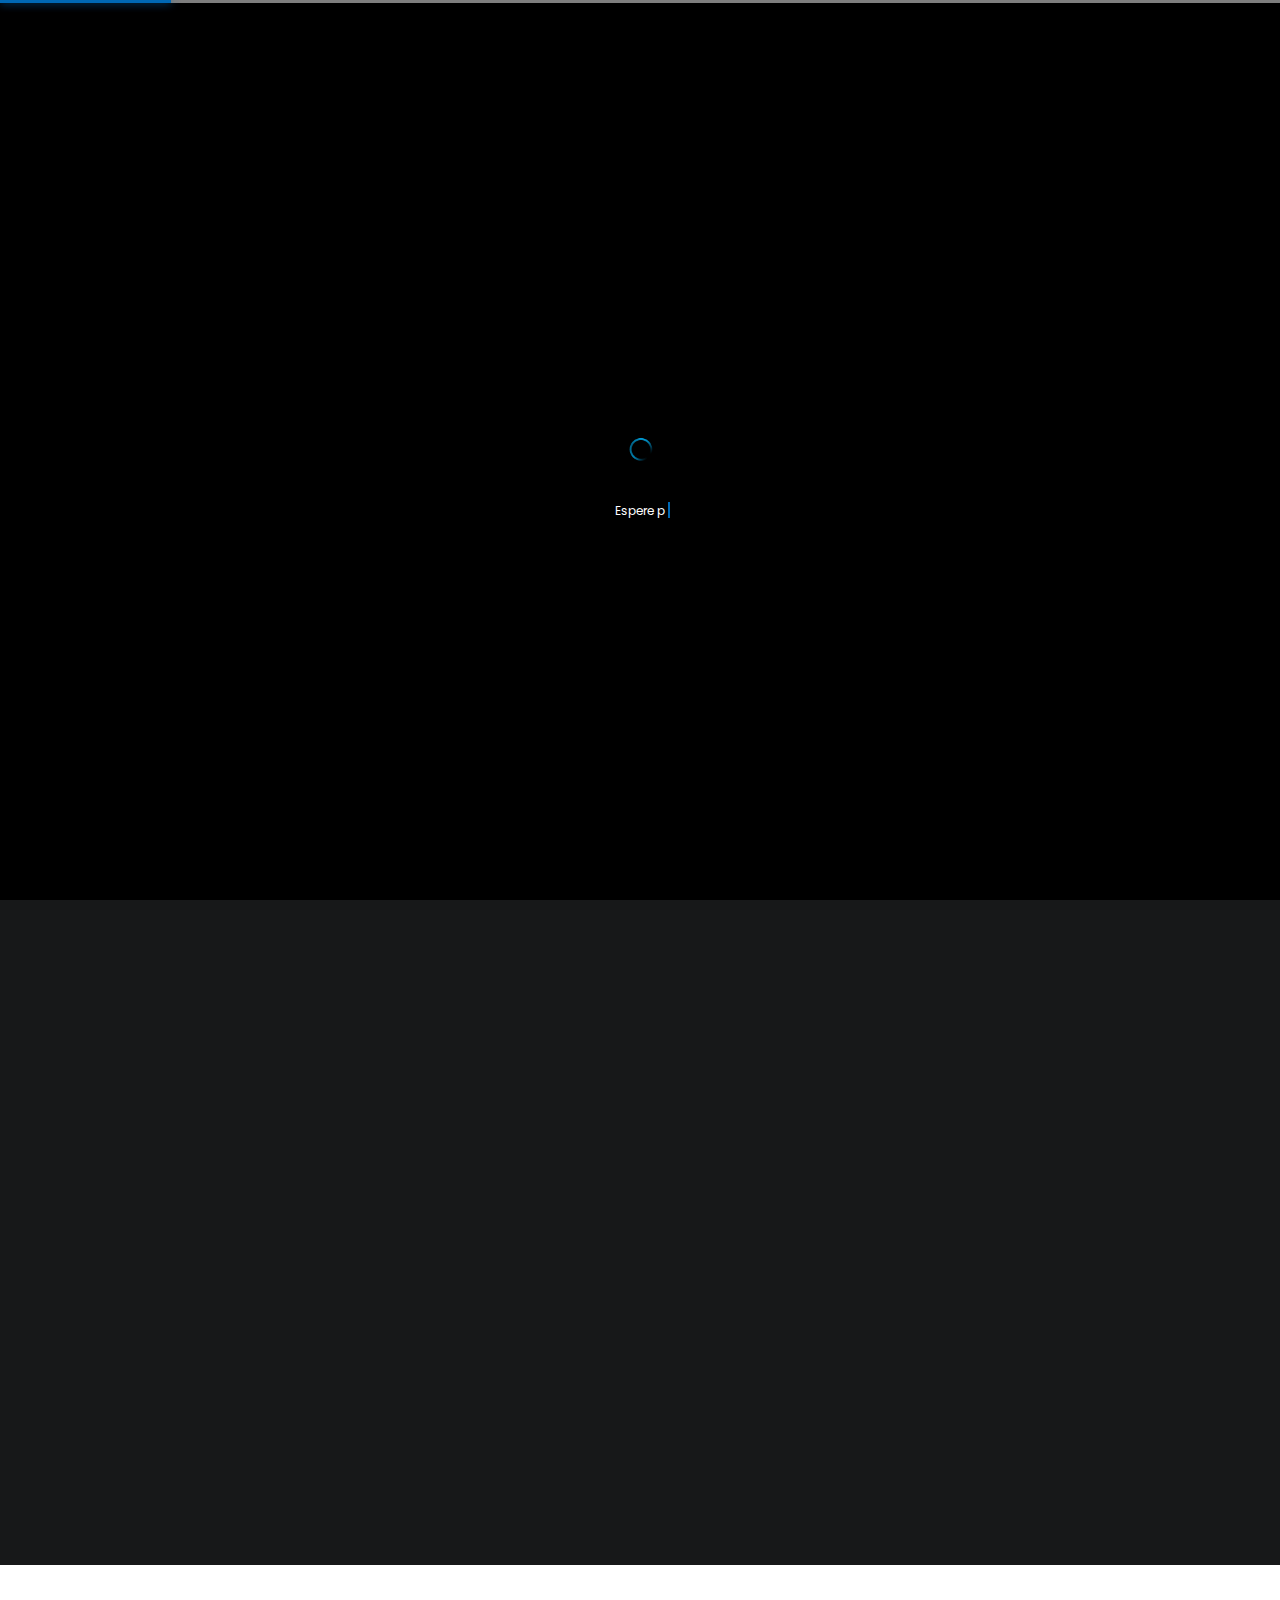
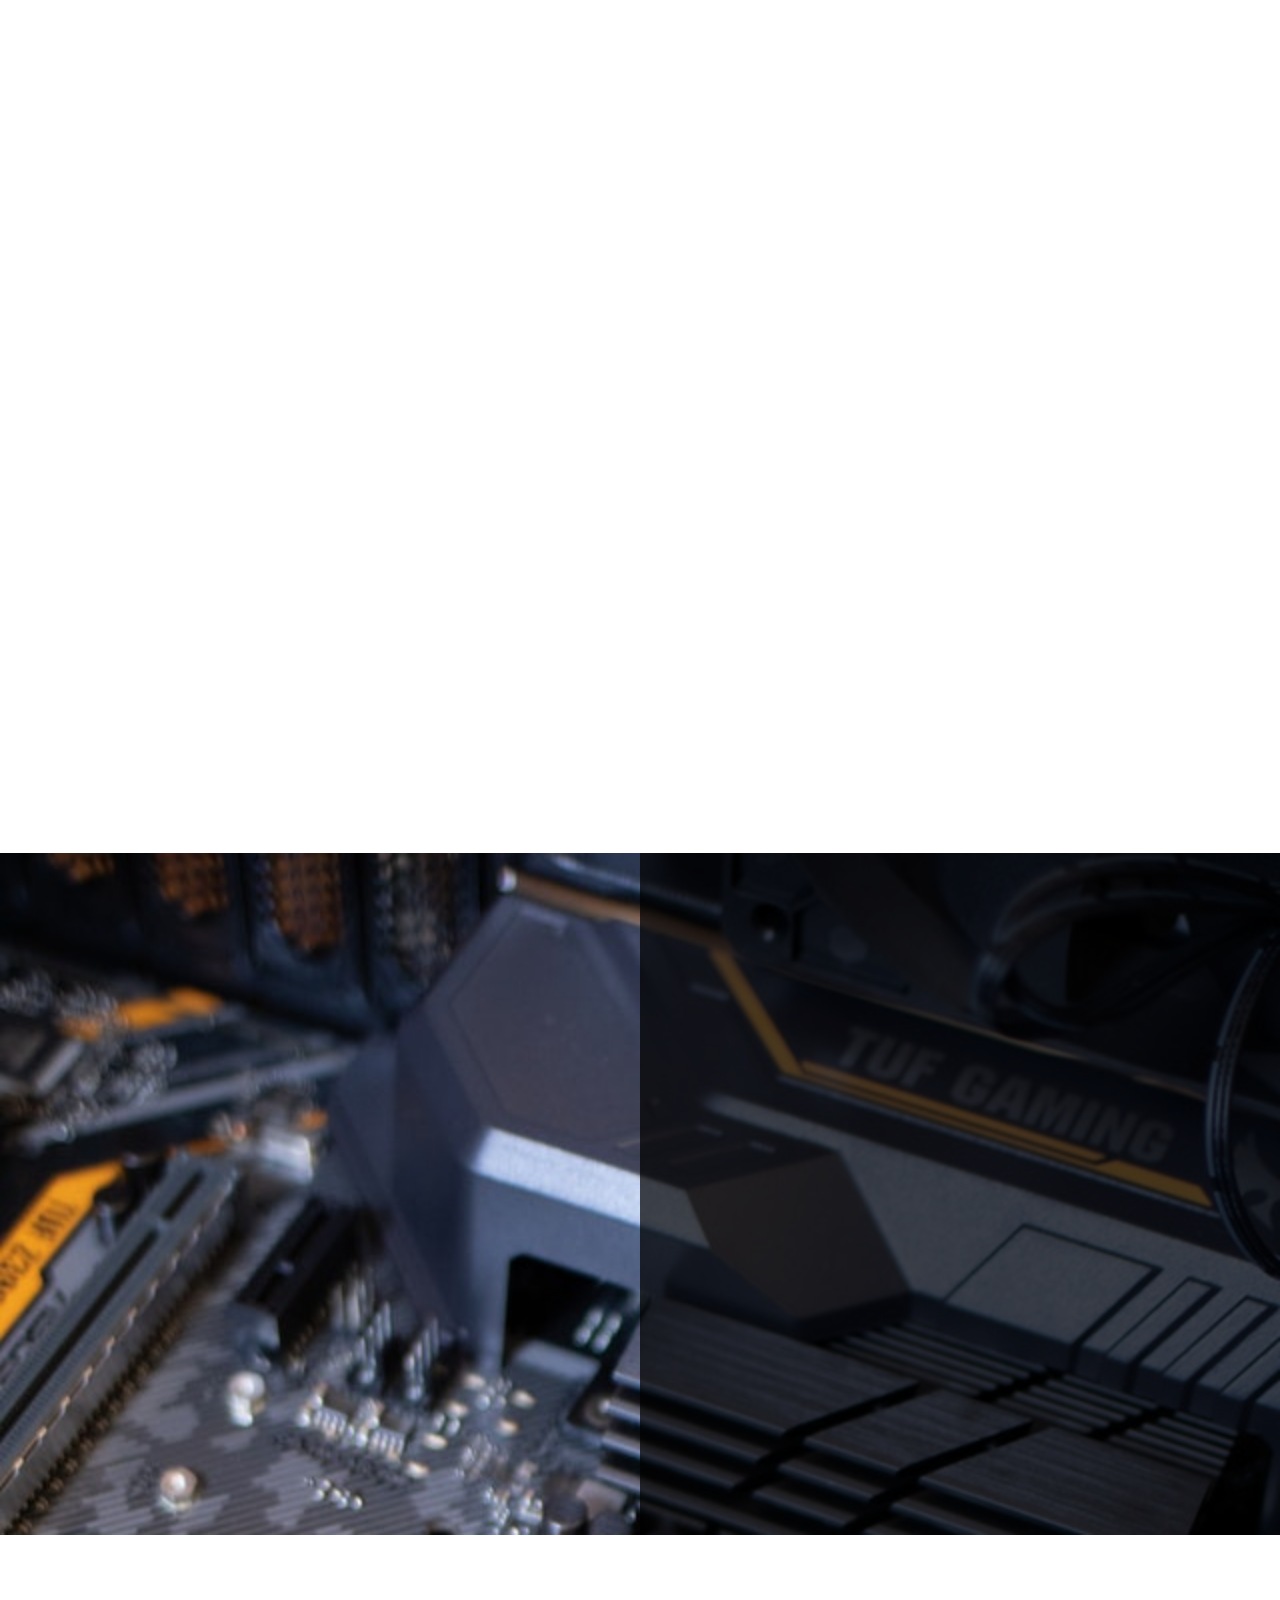
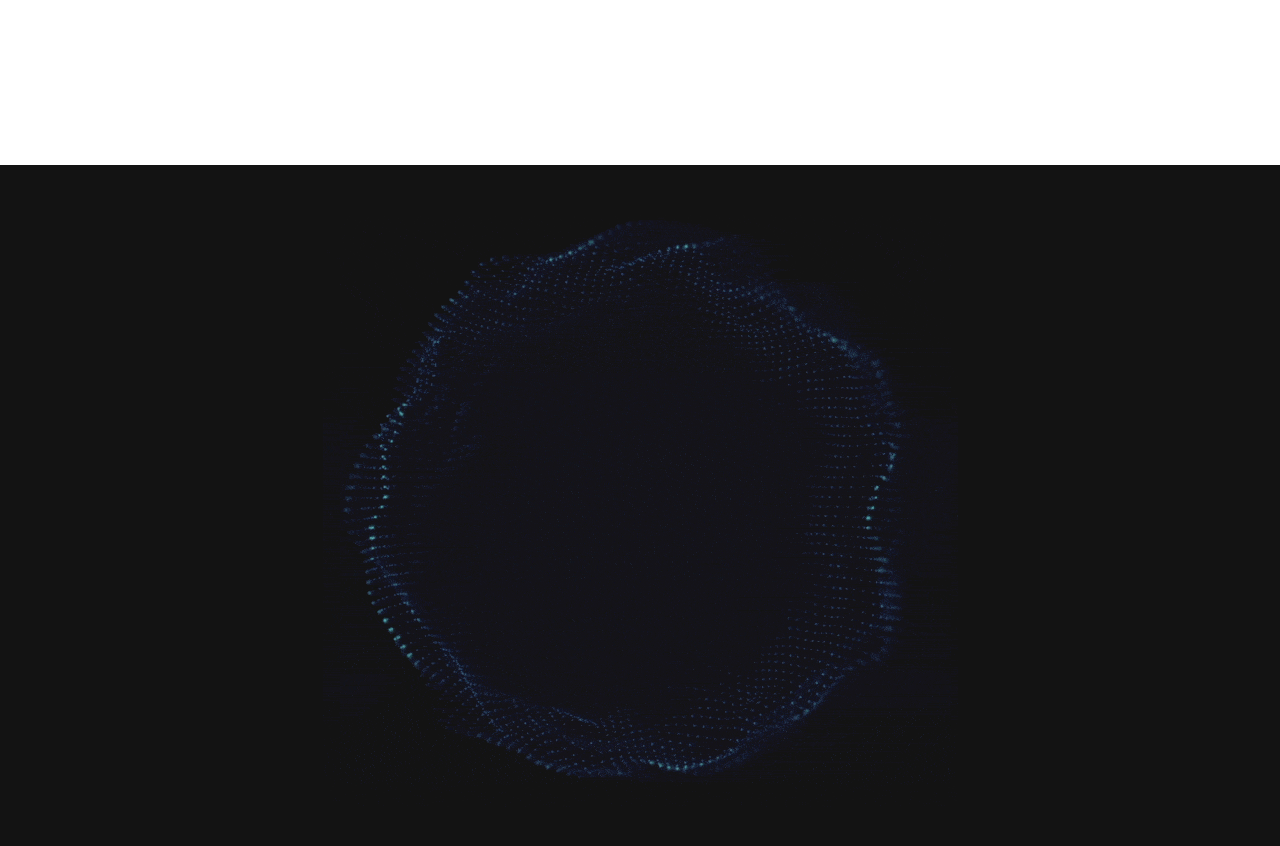
==== commit 2f854553: "Add files via upload" ====
--- a/index.html
+++ b/index.html
@@ -243,7 +243,7 @@
             <p>Cableado estructurado y todo tipo de instalaciones de red.</p>
             <a href="#" onclick="return false;">Más</a> </div>
           <!-- end col-4 -->
-          <div class="col-md-4 wow fadeInUp"> <img style="height: 10%; width: 30%; " src="images/icos/conf.png" alt="Image">
+          <div class="col-md-4 wow fadeInUp"> <img src="images/icos/config7.png" alt="Image"> <!--style="height: 10%; width: 30%; " -->
             <h4>ADMINISTRACIÓN Y CONFIGURACIONES</h4>
             <p>Ajustamos cada ordenador a tu medida, software preconfigurados para no tener que preocuparte por ventanas extrañas al uso diario.</p>
             <a href="#" onclick="return false;">Más</a> </div>
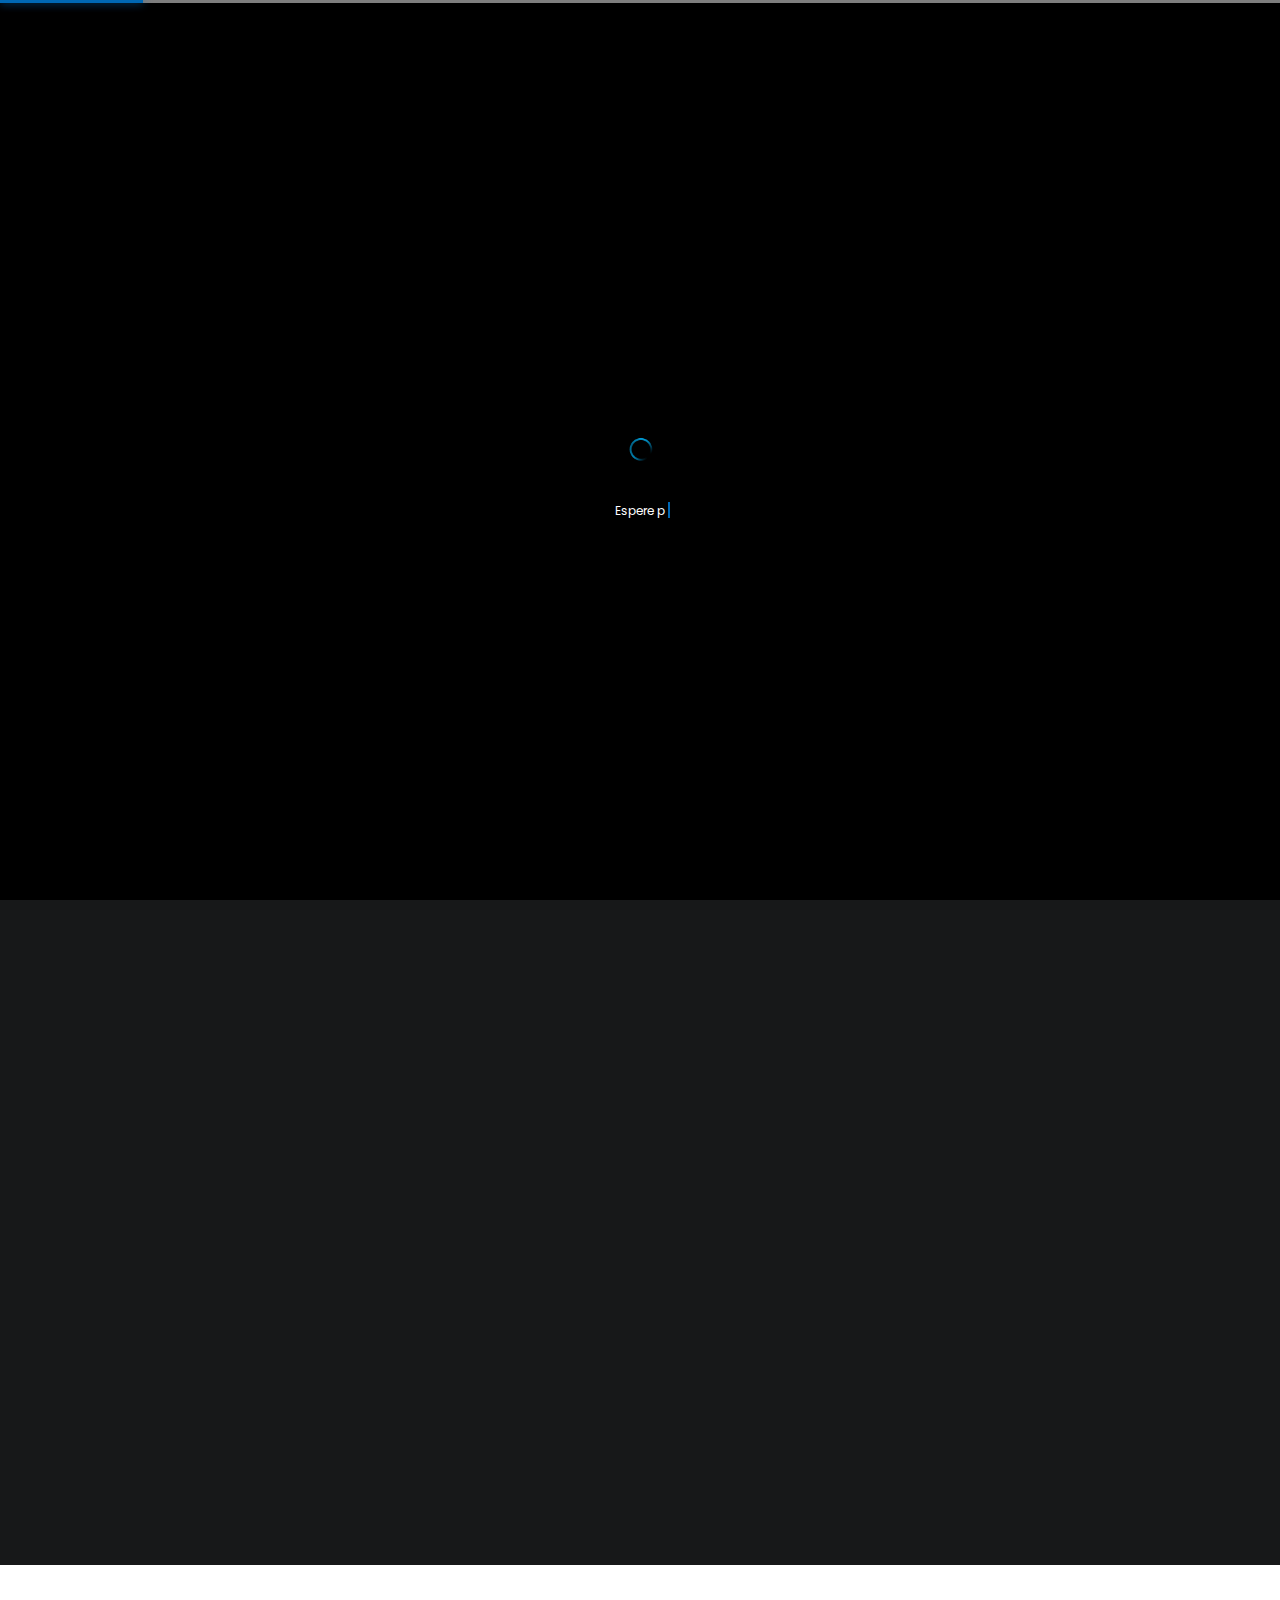
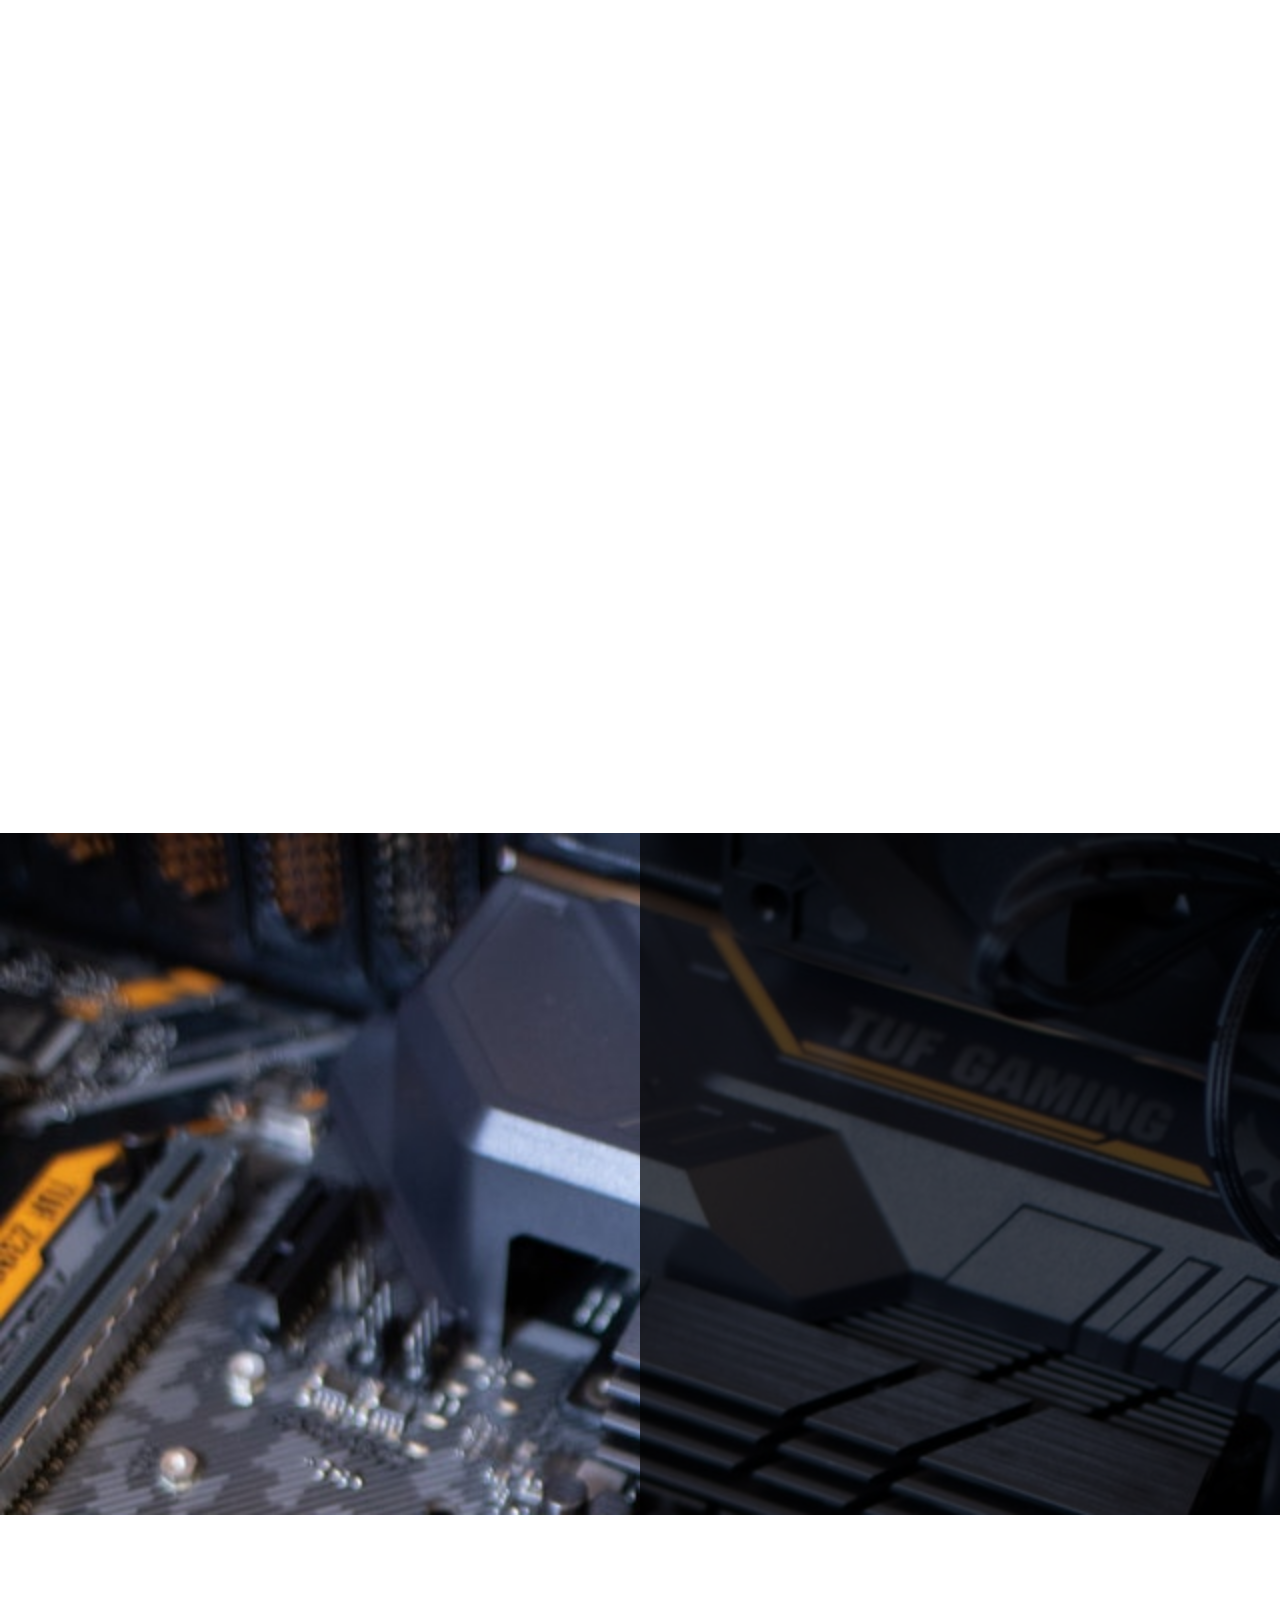
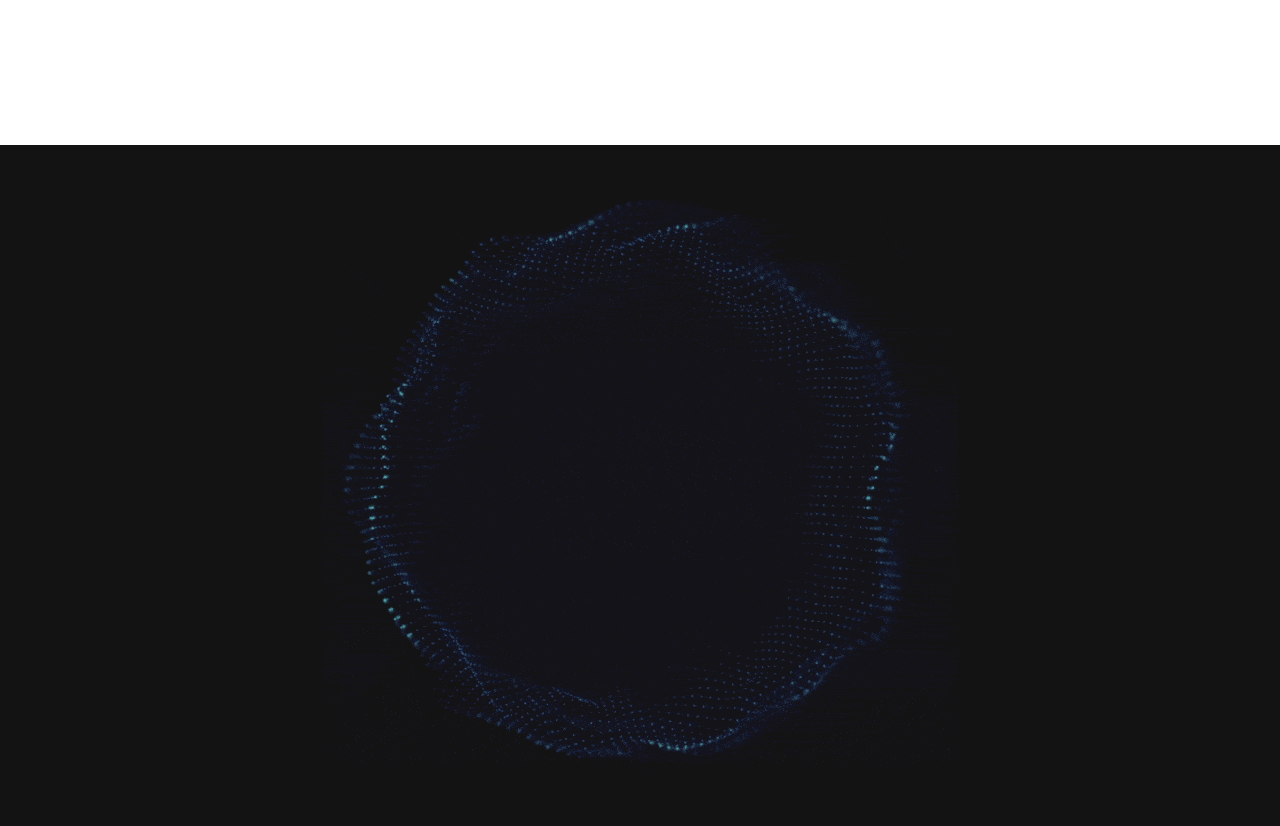
==== commit f91b9039: "Add files via upload" ====
--- a/index.html
+++ b/index.html
@@ -243,7 +243,7 @@
             <p>Cableado estructurado y todo tipo de instalaciones de red.</p>
             <a href="#" onclick="return false;">Más</a> </div>
           <!-- end col-4 -->
-          <div class="col-md-4 wow fadeInUp"> <img src="images/icos/config7.png" alt="Image"> <!--style="height: 10%; width: 30%; " -->
+          <div class="col-md-4 wow fadeInUp"> <img src="images/icos/config7.png" alt="Image" style="height: 9%; width: 25%; "> <!--style="height: 10%; width: 30%; " -->
             <h4>ADMINISTRACIÓN Y CONFIGURACIONES</h4>
             <p>Ajustamos cada ordenador a tu medida, software preconfigurados para no tener que preocuparte por ventanas extrañas al uso diario.</p>
             <a href="#" onclick="return false;">Más</a> </div>
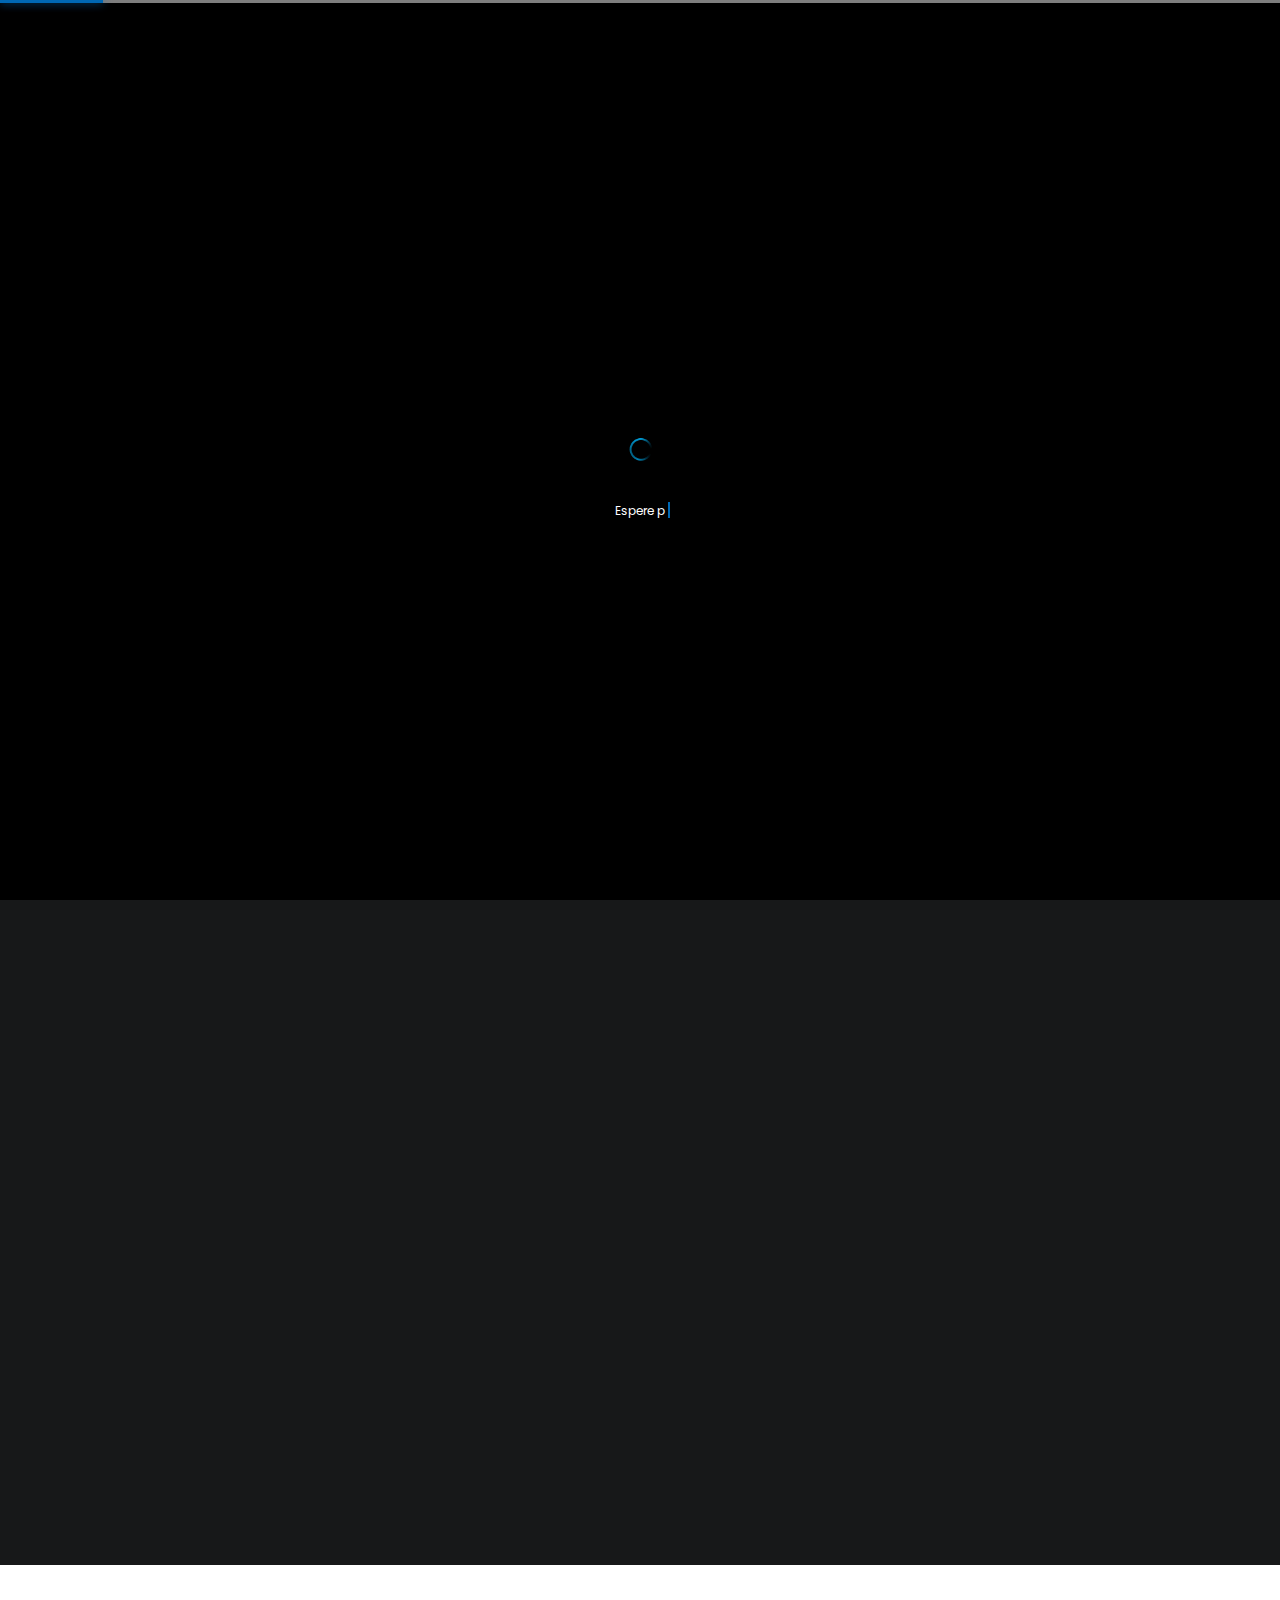
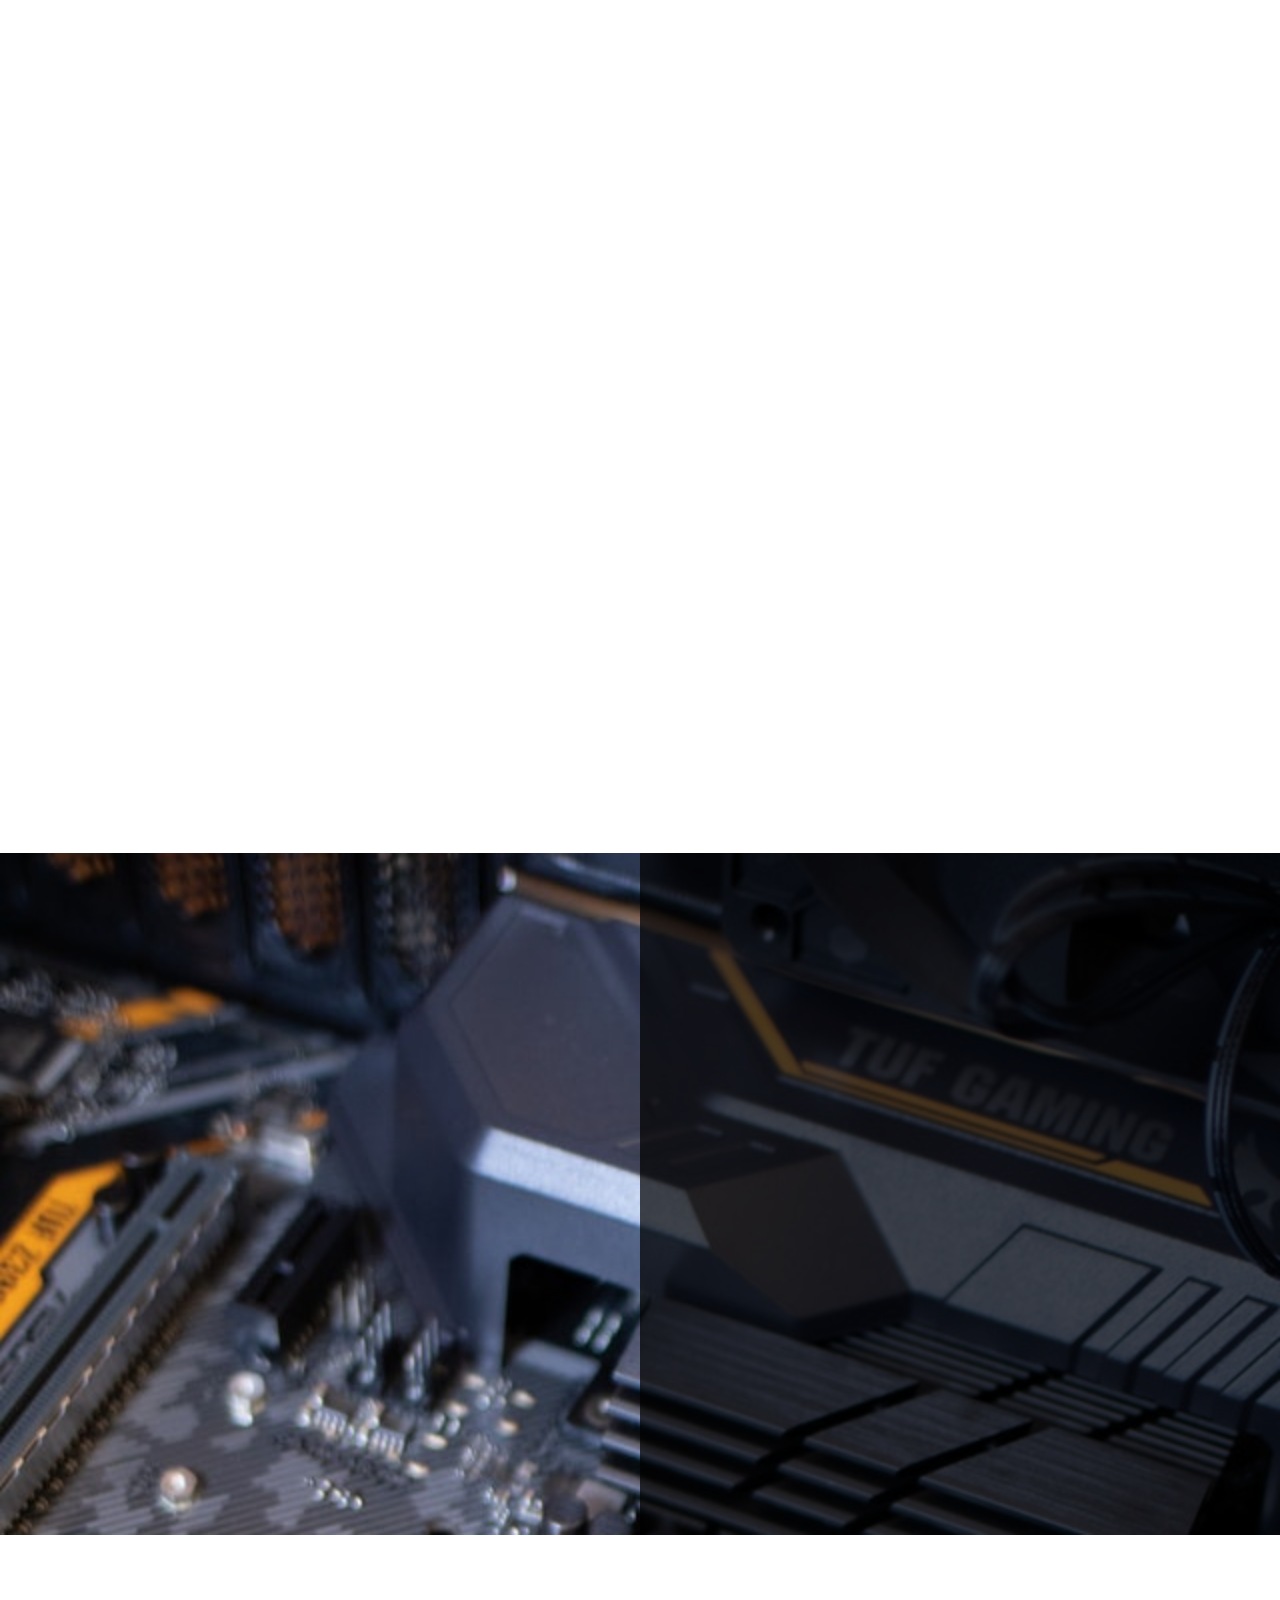
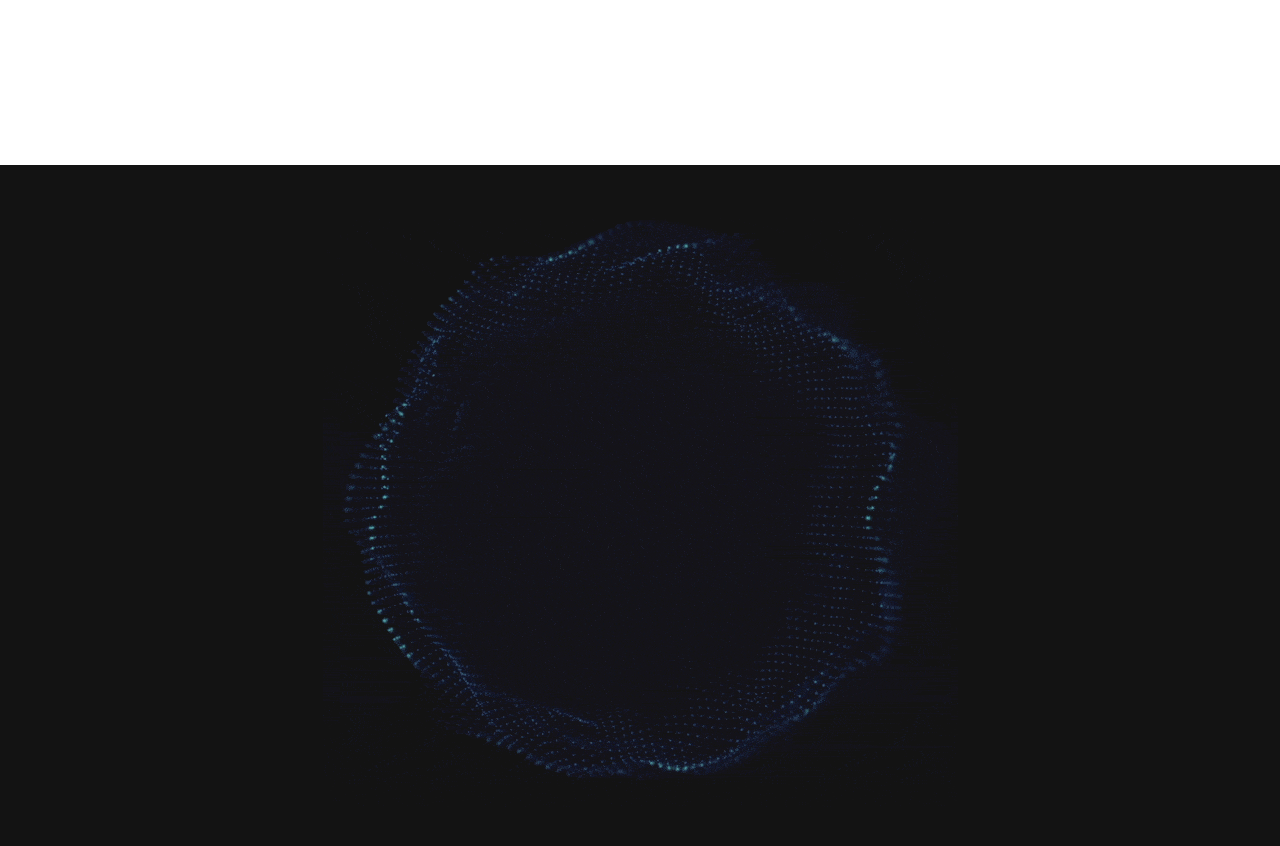
==== commit 80dd083b: "Add files via upload" ====
--- a/index.html
+++ b/index.html
@@ -243,7 +243,7 @@
             <p>Cableado estructurado y todo tipo de instalaciones de red.</p>
             <a href="#" onclick="return false;">Más</a> </div>
           <!-- end col-4 -->
-          <div class="col-md-4 wow fadeInUp"> <img src="images/icos/config7.png" alt="Image" style="height: 9%; width: 25%; "> <!--style="height: 10%; width: 30%; " -->
+          <div class="col-md-4 wow fadeInUp"> <img src="images/icos/conf.png" alt="Image" > <!--style="height: 9%; width: 25%; " -->
             <h4>ADMINISTRACIÓN Y CONFIGURACIONES</h4>
             <p>Ajustamos cada ordenador a tu medida, software preconfigurados para no tener que preocuparte por ventanas extrañas al uso diario.</p>
             <a href="#" onclick="return false;">Más</a> </div>
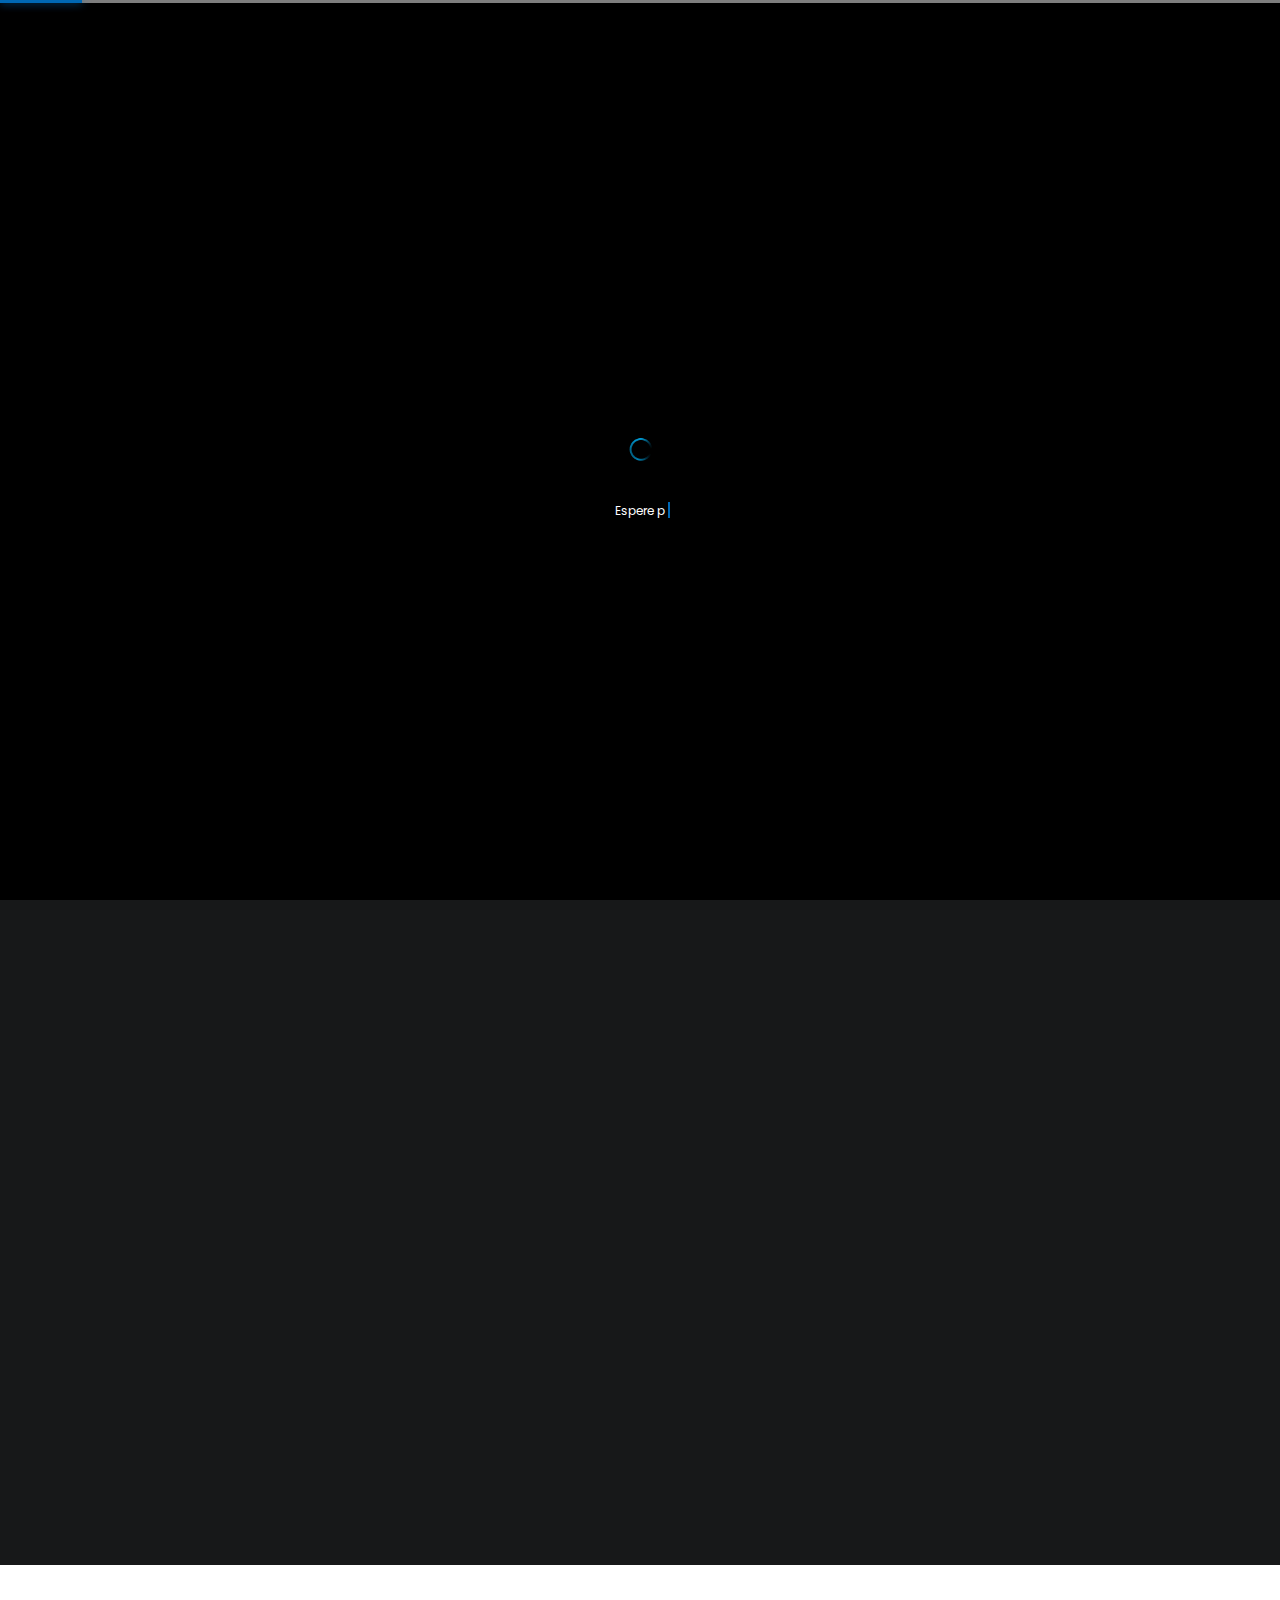
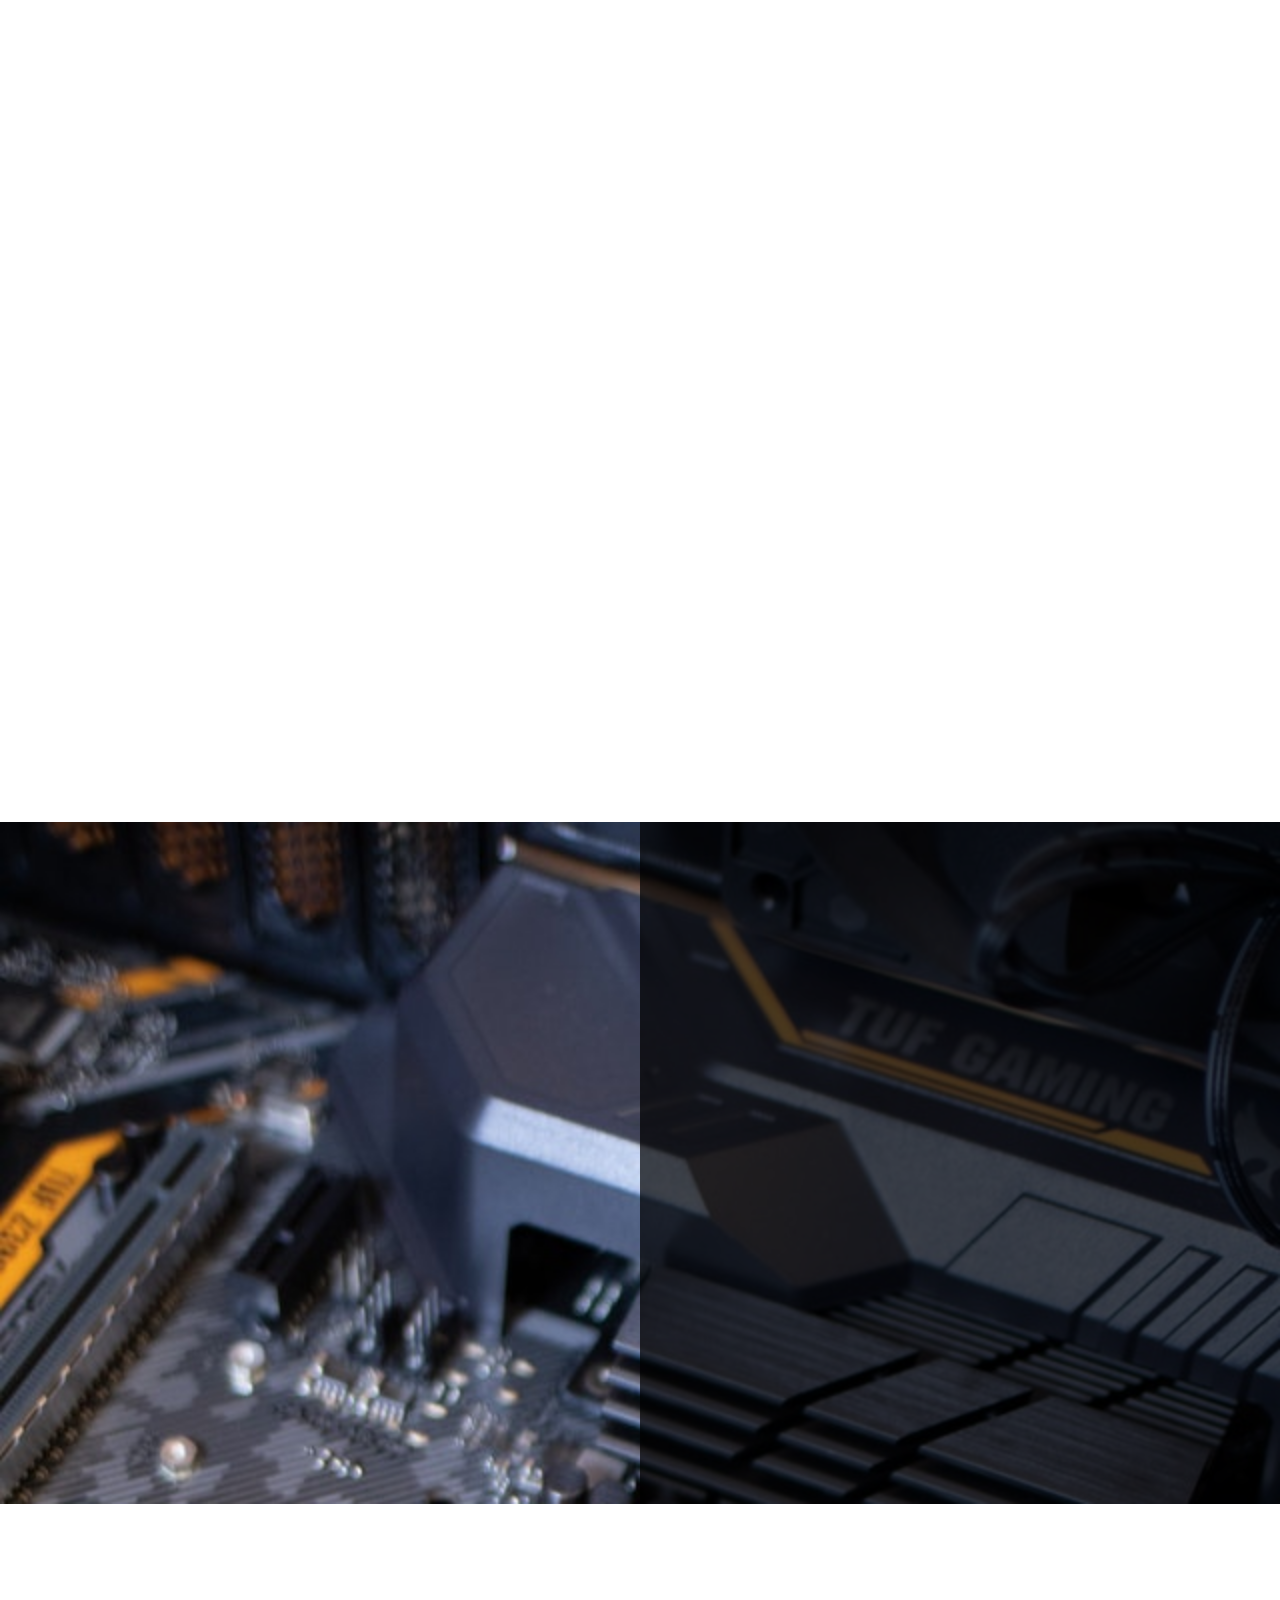
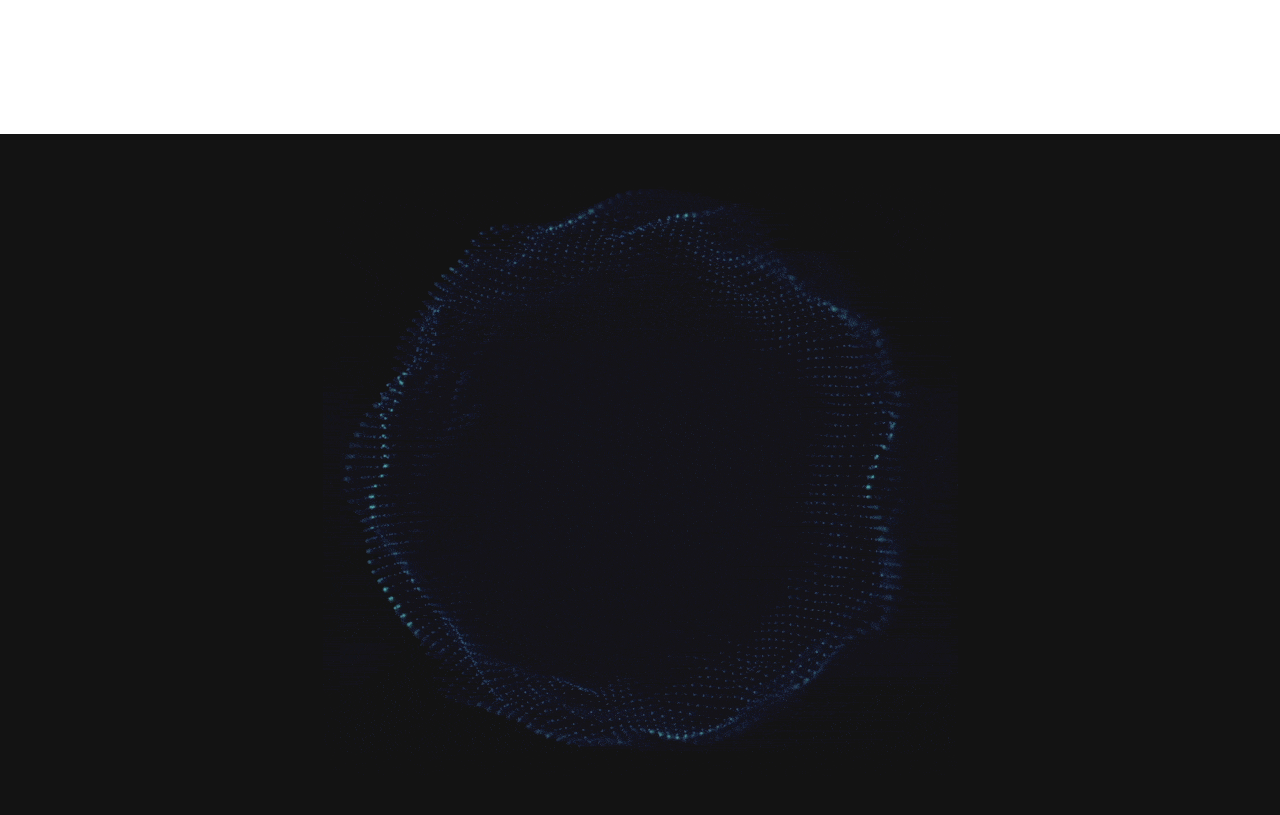
==== commit 3239cc95: "Add files via upload" ====
--- a/index.html
+++ b/index.html
@@ -243,7 +243,7 @@
             <p>Cableado estructurado y todo tipo de instalaciones de red.</p>
             <a href="#" onclick="return false;">Más</a> </div>
           <!-- end col-4 -->
-          <div class="col-md-4 wow fadeInUp"> <img src="images/icos/conf.png" alt="Image" > <!--style="height: 9%; width: 25%; " -->
+          <div class="col-md-4 wow fadeInUp"> <img src="images/icos/config.png" alt="Image" > <!--style="height: 9%; width: 25%; " -->
             <h4>ADMINISTRACIÓN Y CONFIGURACIONES</h4>
             <p>Ajustamos cada ordenador a tu medida, software preconfigurados para no tener que preocuparte por ventanas extrañas al uso diario.</p>
             <a href="#" onclick="return false;">Más</a> </div>
